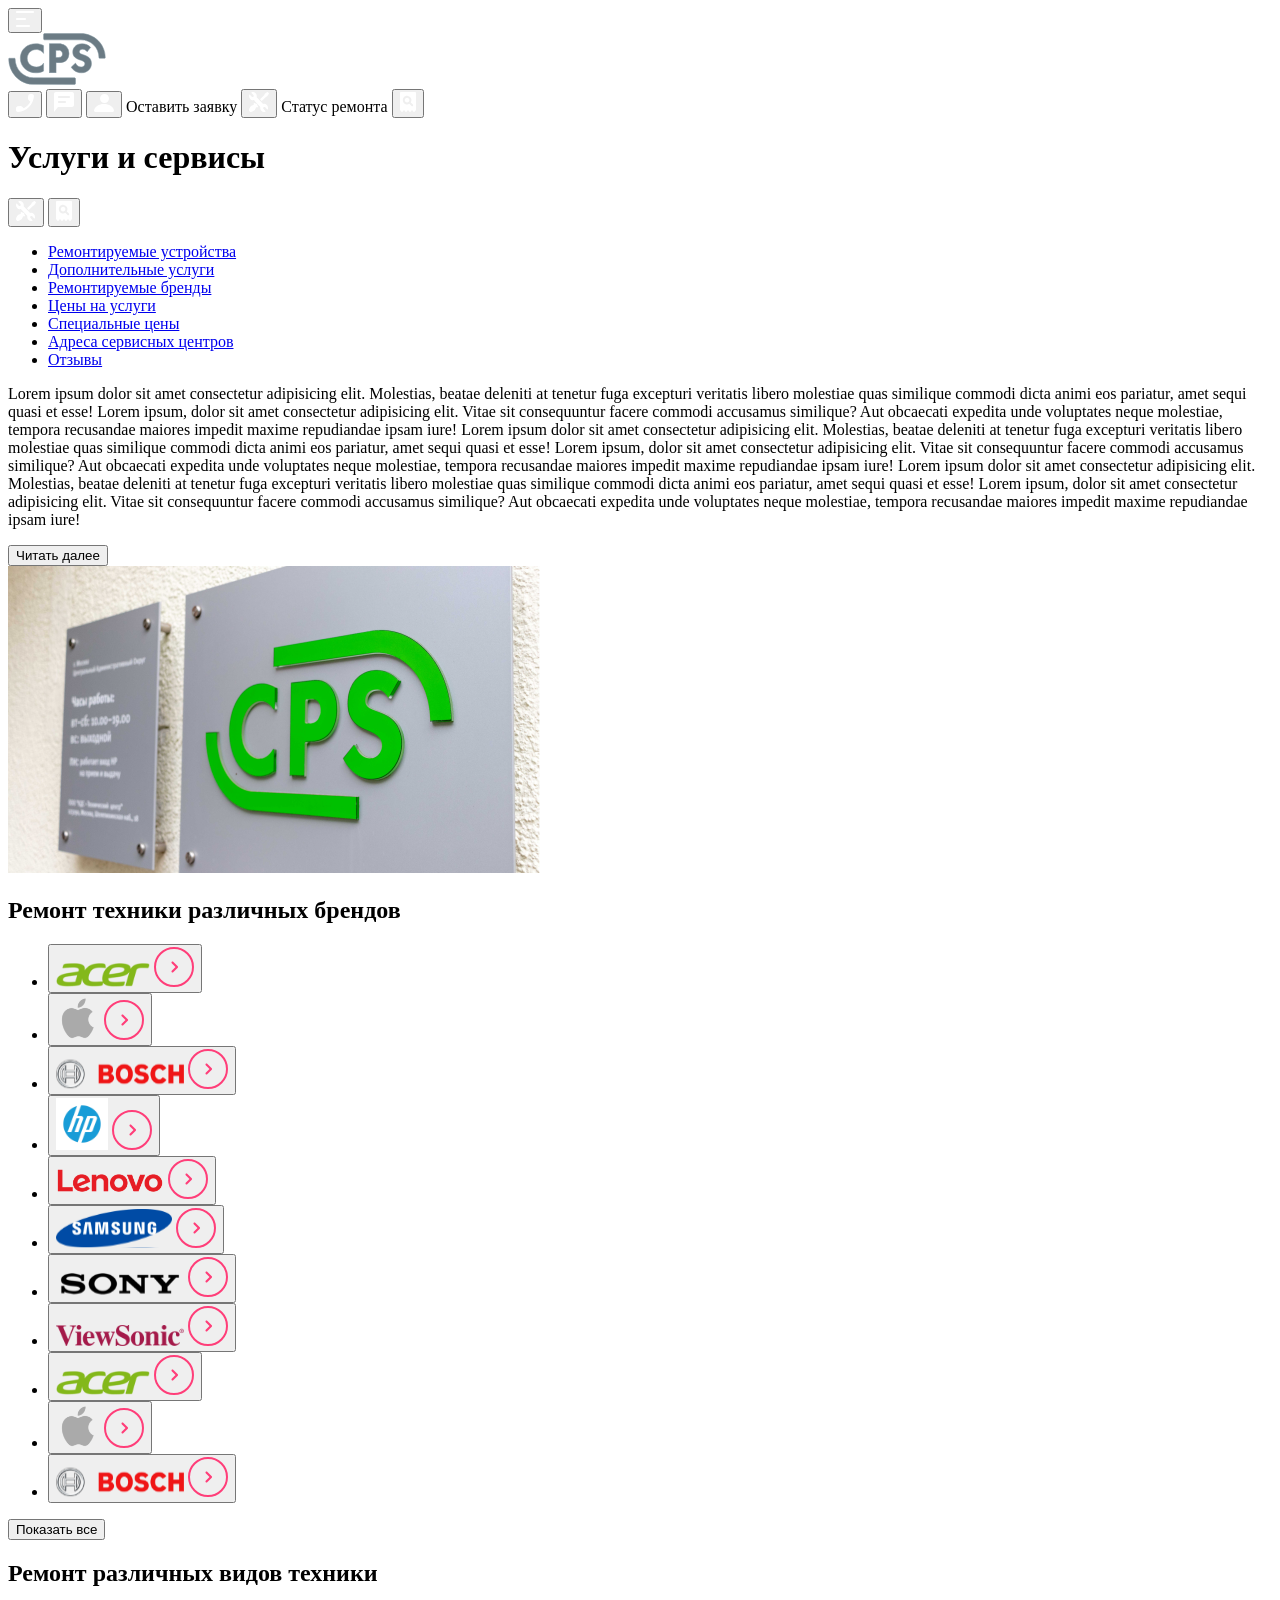
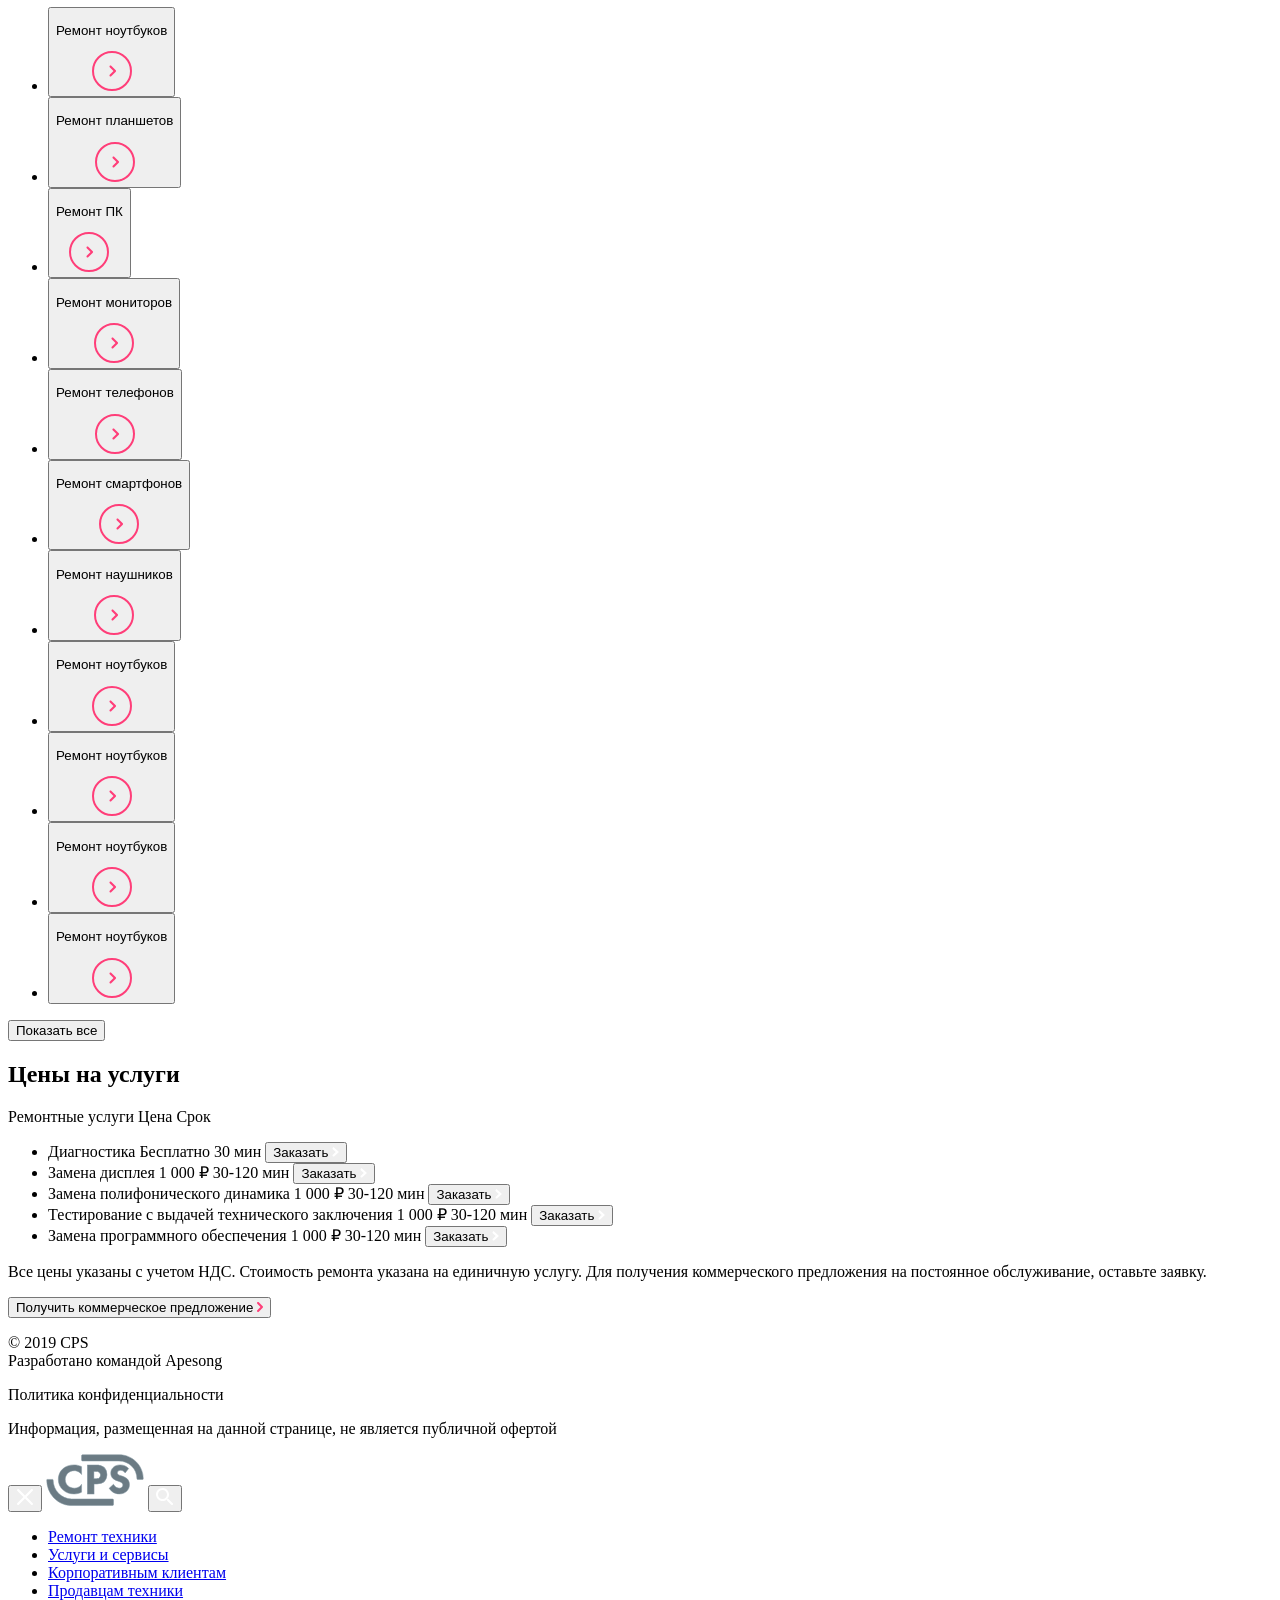
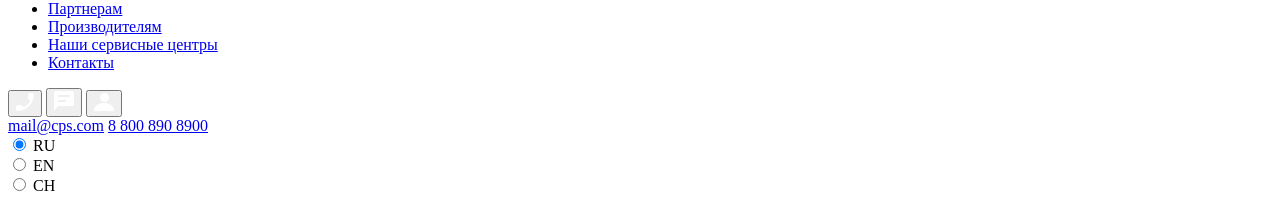
==== src/index.html @ cf038076 "fixed prices__header && services__prices" ====
<!DOCTYPE html>
<html lang="ru">
  <head>
    <meta charset="UTF-8" />
    <meta http-equiv="X-UA-Compatible" content="IE=edge" />
    <meta name="viewport" content="width=device-width, initial-scale=1.0" />
    <title>CPS</title>
  </head>

  <body>
    <div class="wrapper wrapper-root">
      <header class="header">
        <div class="header__left-container">
          <button class="header__burger btn btn--pink">
            <img class="burger-svg" src="./img/all1.3/burger.svg" alt="" />
          </button>

          <div class="header__logo">
            <a class="header__logo-link" href="#">
              <img
                class="logo-svg"
                src="./img/all1.3/logo.svg"
                alt="Logo of the company CPS"
            /></a>
          </div>
        </div>

        <div class="header__right-container">
          <button class="btn-call btn btn--pink" type="button">
            <img class="call-svg" src="./img/all1.3/Call.svg" alt="Call us" />
          </button>
          <button class="btn-chat btn btn--pink" type="button">
            <img class="chat-svg" src="./img/all1.3/Chat-2.svg" alt="Chat us" />
          </button>
          <button class="btn-profile btn btn--pink" type="button">
            <img
              class="profile-svg"
              src="./img/all1.3/Profile.svg"
              alt="Profile"
            />
          </button>

          <span class="btn btn-repair_show-hide-text">Оставить заявку</span>
          <button class="btn btn-repair btn--pink" type="button">
            <img
              class="repair-svg"
              src="./img/all1.3/repair.svg"
              alt="Repair"
            />
          </button>

          <span class="btn-checkstatus_show-hide-text">Статус ремонта</span>
          <button class="btn btn-checkstatus btn--pink" type="button">
            <img
              class="checkstatus-svg"
              src="./img/all1.3/checkstatus.svg"
              alt="checkstatus"
            />
          </button>
        </div>
      </header>
      <!-- main -->
      <main class="main">
        <div class="main__title-container">
          <h1 class="main__title">Услуги и сервисы</h1>
          <div class="main__title-buttons">
            <button
              class="btn-repair btn-repair_show-hide btn--pink"
              type="button"
            >
              <!-- <span class="btn-repair_show-hide-text">Оставить заявку</span> -->
              <img
                class="repair-svg"
                src="./img/all1.3/repair.svg"
                alt="Repair"
              />
            </button>
            <button
              class="btn-checkstatus btn-checkstatus_show-hide btn--pink"
              type="button"
            >
              <img
                class="checkstatus-svg"
                src="./img/all1.3/checkstatus.svg"
                alt="checkstatus"
              />
              <!-- <span class="btn-checkstatus_show-hide-text">Статус ремонта</span> -->
            </button>
          </div>
        </div>
        <nav class="menu">
          <ul class="menu__list">
            <li class="menu__list-item" autofocus>
              <a class="menu__link menu__link--active" href="#"
                >Ремонтируемые устройства</a
              >
            </li>
            <li class="menu__list-item">
              <a class="menu__link" href="#">Дополнительные услуги</a>
            </li>
            <li class="menu__list-item">
              <a class="menu__link" href="#">Ремонтируемые бренды</a>
            </li>
            <li class="menu__list-item">
              <a class="menu__link" href="#">Цены на услуги</a>
            </li>
            <li class="menu__list-item">
              <a class="menu__link" href="#">Специальные цены</a>
            </li>
            <li class="menu__list-item">
              <a class="menu__link" href="#">Адреса сервисных центров</a>
            </li>
            <li class="menu__list-item">
              <a class="menu__link" href="#">Отзывы</a>
            </li>
          </ul>
        </nav>
        <!-- начинаются sections -->
        <section class="services about">
          <div class="about__text-container">
            <p class="about__text">
              Lorem ipsum dolor sit amet consectetur adipisicing elit.
              Molestias, beatae deleniti at tenetur fuga excepturi veritatis
              libero molestiae quas similique commodi dicta animi eos pariatur,
              amet sequi quasi et esse! Lorem ipsum, dolor sit amet consectetur
              adipisicing elit. Vitae sit consequuntur facere commodi accusamus
              similique? Aut obcaecati expedita unde voluptates neque molestiae,
              tempora recusandae maiores impedit maxime repudiandae ipsam iure!
              Lorem ipsum dolor sit amet consectetur adipisicing elit.
              Molestias, beatae deleniti at tenetur fuga excepturi veritatis
              libero molestiae quas similique commodi dicta animi eos pariatur,
              amet sequi quasi et esse! Lorem ipsum, dolor sit amet consectetur
              adipisicing elit. Vitae sit consequuntur facere commodi accusamus
              similique? Aut obcaecati expedita unde voluptates neque molestiae,
              tempora recusandae maiores impedit maxime repudiandae ipsam iure!
              Lorem ipsum dolor sit amet consectetur adipisicing elit.
              Molestias, beatae deleniti at tenetur fuga excepturi veritatis
              libero molestiae quas similique commodi dicta animi eos pariatur,
              amet sequi quasi et esse! Lorem ipsum, dolor sit amet consectetur
              adipisicing elit. Vitae sit consequuntur facere commodi accusamus
              similique? Aut obcaecati expedita unde voluptates neque molestiae,
              tempora recusandae maiores impedit maxime repudiandae ipsam iure!
            </p>

            <button class="about__show-more-btn" type="button">
              Читать далее
            </button>
          </div>
          <div class="about__image-container">
            <img
              class="about__image"
              src="./img/all1.3/CPS-Photo.png"
              alt="CPS bord photo"
            />
          </div>
        </section>
        <!-- средний блок - продолжение sections (1.5) -->
        <section class="services brands">
          <h2 class="services__title">Ремонт техники различных брендов</h2>

          <div class="services__brands">
            <div class="container container__menu swiper">
              <ul class="services__menu swiper-wrapper">
                <li class="services__element swiper-slide">
                  <button class="btn services__button" type="button">
                    <img
                      class="services__svg"
                      src="./img/brands1.5/acer.svg"
                      alt="acer logo"
                    />
                    <img
                      class="services__svg"
                      src="./img/brands1.5/btn-go.svg"
                      alt="button go-next"
                    />
                  </button>
                </li>

                <li class="services__element swiper-slide">
                  <button class="btn services__button" type="button">
                    <img
                      class="services__svg"
                      src="./img/brands1.5/apple.svg"
                      alt="apple logo"
                    />
                    <img
                      class="services__svg"
                      src="./img/brands1.5/btn-go.svg"
                      alt="button go-next"
                    />
                  </button>
                </li>

                <li class="services__element swiper-slide">
                  <button class="btn services__button" type="button">
                    <img
                      class="services__svg"
                      src="./img/brands1.5/bosch.svg"
                      alt="bosch logo"
                    />
                    <img
                      class="services__svg"
                      src="./img/brands1.5/btn-go.svg"
                      alt="button go-next"
                    />
                  </button>
                </li>

                <li class="services__element swiper-slide">
                  <button class="btn services__button" type="button">
                    <img
                      class="services__svg"
                      src="./img/brands1.5/hp.svg"
                      alt="hp logo"
                    />
                    <img
                      class="services__svg"
                      src="./img/brands1.5/btn-go.svg"
                      alt="button go-next"
                    />
                  </button>
                </li>

                <li class="services__element swiper-slide">
                  <button class="btn services__button" type="button">
                    <img
                      class="services__svg"
                      src="./img/brands1.5/lenovo.svg"
                      alt="lenovo logo"
                    />
                    <img
                      class="services__svg"
                      src="./img/brands1.5/btn-go.svg"
                      alt="button go-next"
                    />
                  </button>
                </li>

                <li class="services__element swiper-slide">
                  <button class="btn services__button" type="button">
                    <img
                      class="services__svg"
                      src="./img/brands1.5/samsung.svg"
                      alt="samsung logo"
                    />
                    <img
                      class="services__svg"
                      src="./img/brands1.5/btn-go.svg"
                      alt="button go-next"
                    />
                  </button>
                </li>

                <li class="services__element swiper-slide">
                  <button class="btn services__button" type="button">
                    <img
                      class="services__svg"
                      src="./img/brands1.5/sony.svg"
                      alt="sony logo"
                    />
                    <img
                      class="services__svg"
                      src="./img/brands1.5/btn-go.svg"
                      alt="button go-next"
                    />
                  </button>
                </li>

                <li class="services__element swiper-slide">
                  <button class="btn services__button" type="button">
                    <img
                      class="services__svg"
                      src="./img/brands1.5/view-sonic.svg"
                      alt="view-sonic logo"
                    />
                    <img
                      class="services__svg"
                      src="./img/brands1.5/btn-go.svg"
                      alt="button go-next"
                    />
                  </button>
                </li>

                <li class="services__element swiper-slide">
                  <button class="btn services__button" type="button">
                    <img
                      class="services__svg"
                      src="./img/brands1.5/acer.svg"
                      alt="acer logo"
                    />
                    <img
                      class="services__svg"
                      src="./img/brands1.5/btn-go.svg"
                      alt="button go-next"
                    />
                  </button>
                </li>

                <li class="services__element swiper-slide">
                  <button class="btn services__button" type="button">
                    <img
                      class="services__svg"
                      src="./img/brands1.5/apple.svg"
                      alt="apple logo"
                    />
                    <img
                      class="services__svg"
                      src="./img/brands1.5/btn-go.svg"
                      alt="button go-next"
                    />
                  </button>
                </li>

                <li class="services__element swiper-slide">
                  <button class="btn services__button" type="button">
                    <img
                      class="services__svg"
                      src="./img/brands1.5/bosch.svg"
                      alt="bosch logo"
                    />
                    <img
                      class="services__svg"
                      src="./img/brands1.5/btn-go.svg"
                      alt="button go-next"
                    />
                  </button>
                </li>
              </ul>
              <button class="services__show-more-btn btn" type="button">
                Показать все
              </button>
              <div class="swiper-pagination"></div>
            </div>
          </div>
        </section>
        <section class="services types">
          <h2 class="services__title">Ремонт различных видов техники</h2>

          <!-- вторая секция -->
          <div class="services__types">
            <div class="types__wrapper container container__menu swiper-types">
              <ul class="types__menu services__menu swiper-wrapper-types">
                <li class="types__element services__element swiper-slide-types">
                  <button class="btn services__button" type="button">
                    <p class="types__repair">Ремонт ноутбуков</p>
                    <img
                      class="services__svg"
                      src="./img/brands1.5/btn-go.svg"
                      alt="button go-next"
                    />
                  </button>
                </li>

                <li class="types__element services__element swiper-slide-types">
                  <button class="btn services__button" type="button">
                    <p class="types__repair">Ремонт планшетов</p>
                    <img
                      class="services__svg"
                      src="./img/brands1.5/btn-go.svg"
                      alt="button go-next"
                    />
                  </button>
                </li>

                <li class="types__element services__element swiper-slide-types">
                  <button class="btn services__button" type="button">
                    <p class="types__repair">Ремонт ПК</p>
                    <img
                      class="services__svg"
                      src="./img/brands1.5/btn-go.svg"
                      alt="button go-next"
                    />
                  </button>
                </li>

                <li class="types__element services__element swiper-slide-types">
                  <button class="btn services__button" type="button">
                    <p class="types__repair">Ремонт мониторов</p>
                    <img
                      class="services__svg"
                      src="./img/brands1.5/btn-go.svg"
                      alt="button go-next"
                    />
                  </button>
                </li>

                <li class="types__element services__element swiper-slide-types">
                  <button class="btn services__button" type="button">
                    <p class="types__repair">Ремонт телефонов</p>
                    <img
                      class="services__svg"
                      src="./img/brands1.5/btn-go.svg"
                      alt="button go-next"
                    />
                  </button>
                </li>

                <li class="types__element services__element swiper-slide-types">
                  <button class="btn services__button" type="button">
                    <p class="types__repair">Ремонт смартфонов</p>
                    <img
                      class="services__svg"
                      src="./img/brands1.5/btn-go.svg"
                      alt="button go-next"
                    />
                  </button>
                </li>

                <li class="types__element services__element swiper-slide-types">
                  <button class="btn services__button" type="button">
                    <p class="types__repair">Ремонт наушников</p>
                    <img
                      class="services__svg"
                      src="./img/brands1.5/btn-go.svg"
                      alt="button go-next"
                    />
                  </button>
                </li>

                <li class="types__element services__element swiper-slide-types">
                  <button class="btn services__button" type="button">
                    <p class="types__repair">Ремонт ноутбуков</p>
                    <img
                      class="services__svg"
                      src="./img/brands1.5/btn-go.svg"
                      alt="button go-next"
                    />
                  </button>
                </li>

                <li class="types__element services__element swiper-slide-types">
                  <button class="btn services__button" type="button">
                    <p class="types__repair">Ремонт ноутбуков</p>
                    <img
                      class="services__svg"
                      src="./img/brands1.5/btn-go.svg"
                      alt="button go-next"
                    />
                  </button>
                </li>

                <li class="types__element services__element swiper-slide-types">
                  <button class="btn services__button" type="button">
                    <p class="types__repair">Ремонт ноутбуков</p>
                    <img
                      class="services__svg"
                      src="./img/brands1.5/btn-go.svg"
                      alt="button go-next"
                    />
                  </button>
                </li>

                <li class="types__element services__element swiper-slide-types">
                  <button class="btn services__button" type="button">
                    <p class="types__repair">Ремонт ноутбуков</p>
                    <img
                      class="services__svg"
                      src="./img/brands1.5/btn-go.svg"
                      alt="button go-next"
                    />
                  </button>
                </li>
              </ul>
              <button
                class="services__show-more-btn services__show-more-btn-types btn"
                type="button"
              >
                Показать все
              </button>
              <div class="swiper-pagination"></div>
            </div>
          </div>
        </section>
        <!-- prices  -->
        <section class="services prices">
          <h2 class="services__title">Цены на услуги</h2>
          <div class="prices__header">
            <span class="services__name">Ремонтные услуги</span>
            <span class="services__cost">Цена</span>
            <span class="services__term">Срок</span>
            <span class="services__empty-button"></span>
          </div>
          <div class="services__prices">
            <div
              class="prices__wrapper container container__menu swiper-prices"
            >
              <ul class="prices__menu services__menu swiper-wrapper-prices">
                <li
                  class="prices__element services__element swiper-slide-prices"
                >
                  <span class="prices__name">Диагностика</span>
                  <span class="prices__cost">Бесплатно</span>
                  <span class="prices__term">30 мин</span>
                  <button class="btn services__button" type="button"
                    >Заказать
                    <img
                      class="services__svg"
                      src="./img/all1.6/whiteArrow.svg"
                      alt="button go-next"
                    />
                  </button>
                </li>

                <li
                  class="prices__element services__element swiper-slide-prices"
                >
                  <span class="prices__name">Замена дисплея</span>
                  <span class="prices__cost">1 000 ₽</span>
                  <span class="prices__term">30-120 мин</span>
                  <button class="btn services__button" type="button"
                    >Заказать
                    <img
                      class="services__svg"
                      src="./img/all1.6/whiteArrow.svg"
                      alt="button go-next"
                    />
                  </button>
                </li>

                <li
                  class="prices__element services__element swiper-slide-prices"
                >
                  <span class="prices__name"
                    >Замена полифонического динамика</span
                  >
                  <span class="prices__cost">1 000 ₽</span>
                  <span class="prices__term">30-120 мин</span>
                  <button class="btn services__button" type="button"
                    >Заказать
                    <img
                      class="services__svg"
                      src="./img/all1.6/whiteArrow.svg"
                      alt="button go-next"
                    />
                  </button>
                </li>

                <li
                  class="prices__element services__element swiper-slide-prices"
                >
                  <span class="prices__name"
                    >Тестирование с выдачей технического заключения</span
                  >
                  <span class="prices__cost">1 000 ₽</span>
                  <span class="prices__term">30-120 мин</span>
                  <button class="btn services__button" type="button"
                    >Заказать
                    <img
                      class="services__svg"
                      src="./img/all1.6/whiteArrow.svg"
                      alt="button go-next"
                    />
                  </button>
                </li>

                <li
                  class="prices__element services__element swiper-slide-prices"
                >
                  <span class="prices__name"
                    >Замена программного обеспечения</span
                  >
                  <span class="prices__cost">1 000 ₽</span>
                  <span class="prices__term">30-120 мин</span>
                  <button class="btn services__button" type="button"
                    >Заказать
                    <img
                      class="services__svg"
                      src="./img/all1.6/whiteArrow.svg"
                      alt="button go-next"
                    />
                  </button>
                </li>
              </ul>

              <div class="swiper-pagination"></div>
            </div>
          </div>
        </section>
        <section class="services proposal">
          <!-- prices  -->
          <div class="services__proposal">
            <p class="servises__proposal-text">
              Все цены указаны с учетом НДС. Стоимость ремонта указана на
              единичную услугу. Для получения коммерческого предложения на
              постоянное обслуживание, оставьте заявку.
            </p>
            <button class="btn services__proposal-button" type="button"
              >Получить коммерческое предложение
              <img
                class="services__proposal-svg"
                src="./img/all1.6/proposalArrow.svg"
                alt="button proposal"
              />
            </button>
          </div>
        </section>
      </main>
      <footer class="footer">
        <p class="footer__item copyright"
          >© 2019 CPS <br />
          Разработано командой Apesong</p
        >
        <p class="footer__item confidential-politics"
          >Политика конфиденциальности</p
        >
        <p class="footer__item not-oferta"
          >Информация, размещенная на данной странице, не является публичной
          офертой</p
        >
      </footer>
      <!-- aside -->
      <div class="aside-menu">
        <div class="aside-menu__header">
          <button
            class="aside-menu__btn aside-menu__btn-cross btn--pink"
            type="button"
          >
            <img
              class="aside-menu__btn-close--rotate"
              src="./img/all1.4/cross.svg"
            />
          </button>
          <a class="aside-menu__logo"
            ><img
              class="aside-menu__logo--link"
              src="./img/all1.4/logo.svg"
              alt="Logo CPS"
          /></a>
          <button
            class="aside-menu__btn aside-menu__btn-serch btn--pink"
            type="button"
          >
            <img
              class="aside-menu__btn-search--search"
              src="./img/all1.4/search.svg"
            />
          </button>
        </div>
        <nav class="aside-menu__navigation navigation">
          <ul class="navigation__list">
            <li class="navigation__item navigation__item--active">
              <a class="navigation__link" href="#">Ремонт техники</a>
            </li>
            <li class="navigation__item">
              <a class="navigation__link" href="#">Услуги и сервисы</a>
            </li>
            <li class="navigation__item">
              <a class="navigation__link" href="#">Корпоративным клиентам</a>
            </li>
            <li class="navigation__item">
              <a class="navigation__link" href="#">Продавцам техники</a>
            </li>
            <li class="navigation__item">
              <a class="navigation__link" href="#">Партнерам</a>
            </li>
            <li class="navigation__item">
              <a class="navigation__link" href="#">Производителям</a>
            </li>
            <li class="navigation__item">
              <a class="navigation__link" href="#">Наши сервисные центры</a>
            </li>
            <li class="navigation__item">
              <a class="navigation__link" href="#">Контакты</a>
            </li>
          </ul>
        </nav>
        <div class="aside-menu__footer">
          <div class="footer__menu">
            <button class="footer__btn btn--pink" type="button">
              <img class="footer__btn-call--call" src="./img/all1.4/Call.svg" />
            </button>
            <button class="footer__btn btn--pink" type="button">
              <img
                class="footer__btn-chat--chat"
                src="./img/all1.4/Chat-2.svg"
              />
            </button>
            <button class="footer__btn btn--pink" type="button">
              <img
                class="footer__btn-profile--profile"
                src="./img/all1.4/Profile.svg"
              />
            </button>
          </div>
          <div class="footer__contacts">
            <a class="footer__contacts-email" href="mailto:mail@cps.com"
              >mail@cps.com</a
            >
            <a class="footer__contacts-phone" href="tel:+78008908900"
              >8 800 890 8900</a
            >
          </div>
          <nav class="footer__menu-lang">
            <div class="footer__lang-btn footer__lang-btn--RU">
              <input
                class="lang__input"
                type="radio"
                name="lang"
                id="lang-RU"
                checked
              />
              <label for="lang-RU">RU</label>
            </div>
            <div class="footer__lang-btn footer__lang-btn--EN">
              <input
                class="lang__input"
                type="radio"
                name="lang"
                id="lang-EN"
              />
              <label for="lang-EN">EN</label>
            </div>
            <div class="footer__lang-btn footer__lang-btn--CH">
              <input
                class="lang__input"
                type="radio"
                name="lang"
                id="lang-CH"
              />
              <label for="lang-CH">CH</label>
            </div>
          </nav>
        </div>
      </div>
      <!-- aside end -->
      <!-- див внизу -div wrapper-root -->
    </div>
  </body>
</html>
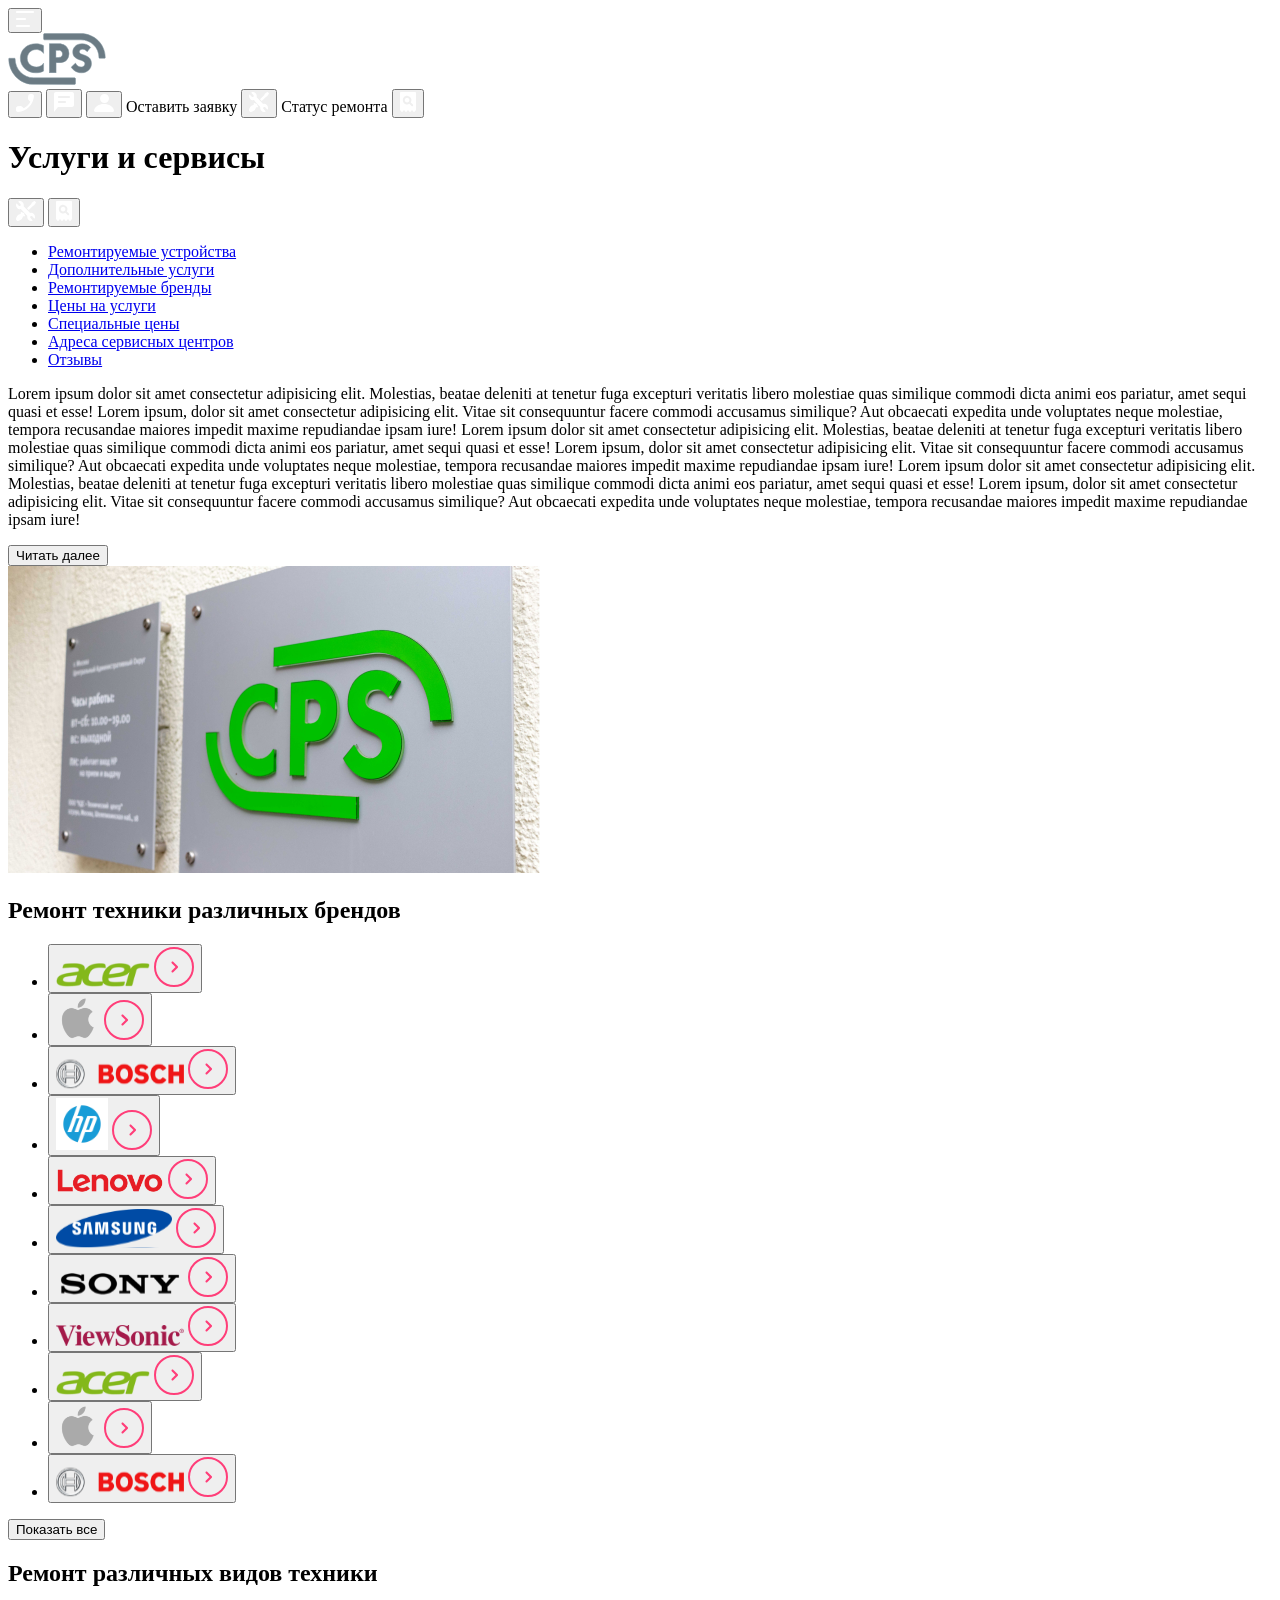
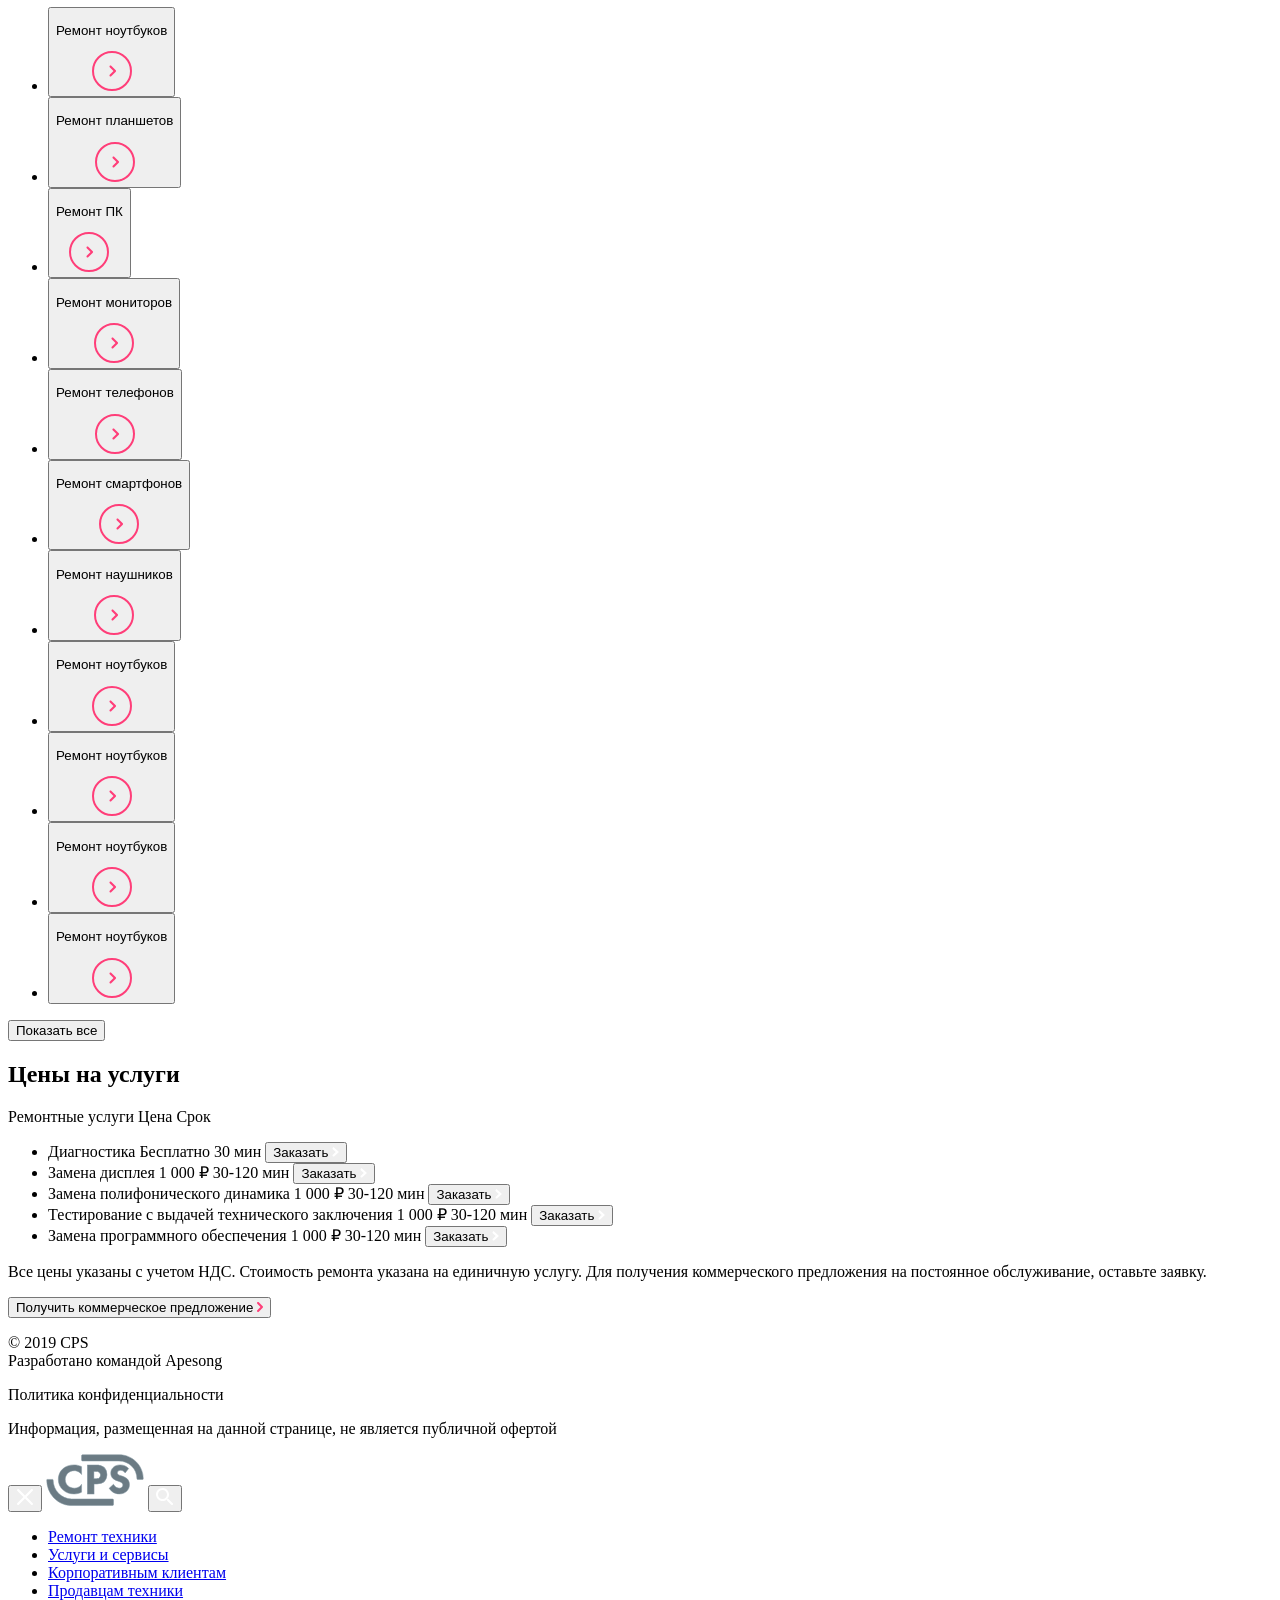
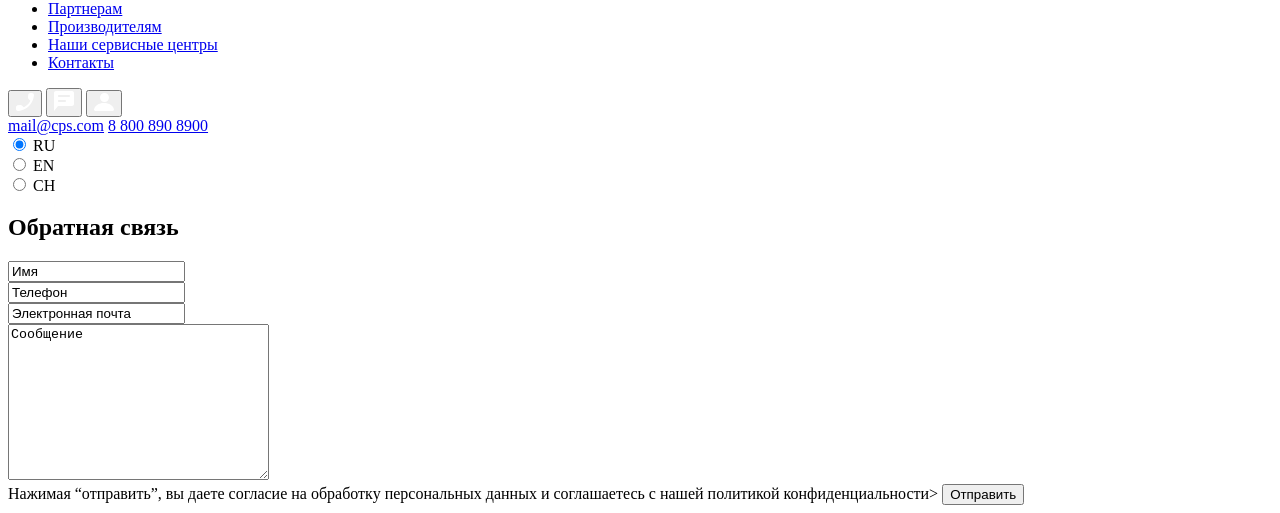
==== commit 4698afe1: "Запилил modal-call_V.1.0" ====
--- a/src/index.html
+++ b/src/index.html
@@ -333,6 +333,7 @@
             </div>
           </div>
         </section>
+
         <section class="services types">
           <h2 class="services__title">Ремонт различных видов техники</h2>
 
@@ -609,121 +610,174 @@
         >
       </footer>
       <!-- aside -->
-      <div class="aside-menu">
-        <div class="aside-menu__header">
-          <button
-            class="aside-menu__btn aside-menu__btn-cross btn--pink"
-            type="button"
-          >
-            <img
-              class="aside-menu__btn-close--rotate"
-              src="./img/all1.4/cross.svg"
-            />
-          </button>
-          <a class="aside-menu__logo"
-            ><img
-              class="aside-menu__logo--link"
-              src="./img/all1.4/logo.svg"
-              alt="Logo CPS"
-          /></a>
-          <button
-            class="aside-menu__btn aside-menu__btn-serch btn--pink"
-            type="button"
-          >
-            <img
-              class="aside-menu__btn-search--search"
-              src="./img/all1.4/search.svg"
-            />
-          </button>
-        </div>
-        <nav class="aside-menu__navigation navigation">
-          <ul class="navigation__list">
-            <li class="navigation__item navigation__item--active">
-              <a class="navigation__link" href="#">Ремонт техники</a>
-            </li>
-            <li class="navigation__item">
-              <a class="navigation__link" href="#">Услуги и сервисы</a>
-            </li>
-            <li class="navigation__item">
-              <a class="navigation__link" href="#">Корпоративным клиентам</a>
-            </li>
-            <li class="navigation__item">
-              <a class="navigation__link" href="#">Продавцам техники</a>
-            </li>
-            <li class="navigation__item">
-              <a class="navigation__link" href="#">Партнерам</a>
-            </li>
-            <li class="navigation__item">
-              <a class="navigation__link" href="#">Производителям</a>
-            </li>
-            <li class="navigation__item">
-              <a class="navigation__link" href="#">Наши сервисные центры</a>
-            </li>
-            <li class="navigation__item">
-              <a class="navigation__link" href="#">Контакты</a>
-            </li>
-          </ul>
-        </nav>
-        <div class="aside-menu__footer">
-          <div class="footer__menu">
-            <button class="footer__btn btn--pink" type="button">
-              <img class="footer__btn-call--call" src="./img/all1.4/Call.svg" />
-            </button>
-            <button class="footer__btn btn--pink" type="button">
+      <div class="aside__container aside__container--hidden">
+        <div class="aside-menu aside-menu--hidden">
+          <div class="aside-menu__header">
+            <button
+              class="aside-menu__btn aside-menu__btn-cross btn--pink"
+              type="button"
+            >
               <img
-                class="footer__btn-chat--chat"
-                src="./img/all1.4/Chat-2.svg"
+                class="aside-menu__btn-close--rotate"
+                src="./img/all1.4/cross.svg"
               />
             </button>
-            <button class="footer__btn btn--pink" type="button">
+            <a class="aside-menu__logo"
+              ><img
+                class="aside-menu__logo--link"
+                src="./img/all1.4/logo.svg"
+                alt="Logo CPS"
+            /></a>
+            <button
+              class="aside-menu__btn aside-menu__btn-serch btn--pink"
+              type="button"
+            >
               <img
-                class="footer__btn-profile--profile"
-                src="./img/all1.4/Profile.svg"
+                class="aside-menu__btn-search--search"
+                src="./img/all1.4/search.svg"
               />
             </button>
           </div>
-          <div class="footer__contacts">
-            <a class="footer__contacts-email" href="mailto:mail@cps.com"
-              >mail@cps.com</a
-            >
-            <a class="footer__contacts-phone" href="tel:+78008908900"
-              >8 800 890 8900</a
-            >
-          </div>
-          <nav class="footer__menu-lang">
-            <div class="footer__lang-btn footer__lang-btn--RU">
-              <input
-                class="lang__input"
-                type="radio"
-                name="lang"
-                id="lang-RU"
-                checked
-              />
-              <label for="lang-RU">RU</label>
+          <nav class="aside-menu__navigation navigation">
+            <ul class="navigation__list">
+              <li class="navigation__item navigation__item--active">
+                <a class="navigation__link" href="#">Ремонт техники</a>
+              </li>
+              <li class="navigation__item">
+                <a class="navigation__link" href="#">Услуги и сервисы</a>
+              </li>
+              <li class="navigation__item">
+                <a class="navigation__link" href="#">Корпоративным клиентам</a>
+              </li>
+              <li class="navigation__item">
+                <a class="navigation__link" href="#">Продавцам техники</a>
+              </li>
+              <li class="navigation__item">
+                <a class="navigation__link" href="#">Партнерам</a>
+              </li>
+              <li class="navigation__item">
+                <a class="navigation__link" href="#">Производителям</a>
+              </li>
+              <li class="navigation__item">
+                <a class="navigation__link" href="#">Наши сервисные центры</a>
+              </li>
+              <li class="navigation__item">
+                <a class="navigation__link" href="#">Контакты</a>
+              </li>
+            </ul>
+          </nav>
+          <div class="aside-menu__footer">
+            <div class="footer__menu">
+              <button class="footer__btn btn--pink" type="button">
+                <img
+                  class="footer__btn-call--call"
+                  src="./img/all1.4/Call.svg"
+                />
+              </button>
+              <button class="footer__btn btn--pink" type="button">
+                <img
+                  class="footer__btn-chat--chat"
+                  src="./img/all1.4/Chat-2.svg"
+                />
+              </button>
+              <button class="footer__btn btn--pink" type="button">
+                <img
+                  class="footer__btn-profile--profile"
+                  src="./img/all1.4/Profile.svg"
+                />
+              </button>
             </div>
-            <div class="footer__lang-btn footer__lang-btn--EN">
-              <input
-                class="lang__input"
-                type="radio"
-                name="lang"
-                id="lang-EN"
-              />
-              <label for="lang-EN">EN</label>
+            <div class="footer__contacts">
+              <a class="footer__contacts-email" href="mailto:mail@cps.com"
+                >mail@cps.com</a
+              >
+              <a class="footer__contacts-phone" href="tel:+78008908900"
+                >8 800 890 8900</a
+              >
             </div>
-            <div class="footer__lang-btn footer__lang-btn--CH">
-              <input
-                class="lang__input"
-                type="radio"
-                name="lang"
-                id="lang-CH"
-              />
-              <label for="lang-CH">CH</label>
-            </div>
-          </nav>
+            <nav class="footer__menu-lang">
+              <div class="footer__lang-btn footer__lang-btn--RU">
+                <input
+                  class="lang__input"
+                  type="radio"
+                  name="lang"
+                  id="lang-RU"
+                  checked
+                />
+                <label for="lang-RU">RU</label>
+              </div>
+              <div class="footer__lang-btn footer__lang-btn--EN">
+                <input
+                  class="lang__input"
+                  type="radio"
+                  name="lang"
+                  id="lang-EN"
+                />
+                <label for="lang-EN">EN</label>
+              </div>
+              <div class="footer__lang-btn footer__lang-btn--CH">
+                <input
+                  class="lang__input"
+                  type="radio"
+                  name="lang"
+                  id="lang-CH"
+                />
+                <label for="lang-CH">CH</label>
+              </div>
+            </nav>
+          </div>
         </div>
       </div>
+
       <!-- aside end -->
       <!-- див внизу -div wrapper-root -->
     </div>
+    <div class="modal">
+      <div class="modal-call__container">
+        <div class="modal-call__form-container modal-call--hide">
+          <h2 class="modal-call__header">Обратная связь</h2>
+          <form class="modal-call__form" action="@" method="post">
+            <input
+              class="modal-call__user-name modal-call__input"
+              type="text"
+              name="userName"
+              value="Имя"
+            /><br />
+            <input
+              class="modal-call__user-phone modal-call__input"
+              type="text"
+              name="userPhone"
+              value="Телефон"
+            /><br />
+            <input
+              class="modal-call__user-email modal-call__input"
+              type="text"
+              name="email"
+              value="Электронная почта"
+            /><br />
+            <textarea
+              class="modal-call__message modal-call__input"
+              name="message"
+              id="modal__call--message"
+              cols="30"
+              rows="10"
+            >
+Сообщение</textarea
+            ><br />
+            <span class="modal-call__contract modal-call__input"
+              >Нажимая “отправить”, вы даете согласие на
+              <a>обработку персональных данных</a> и соглашаетесь с нашей
+              <a>политикой конфиденциальности</a>></span
+            >
+            <input
+              class="submit__button submit__svg"
+              type="submit"
+              value="Отправить"
+            />
+          </form>
+        </div>
+      </div>
+    </div>
+    <div class="modal__feedback modal__feedback--hide"></div>
   </body>
 </html>
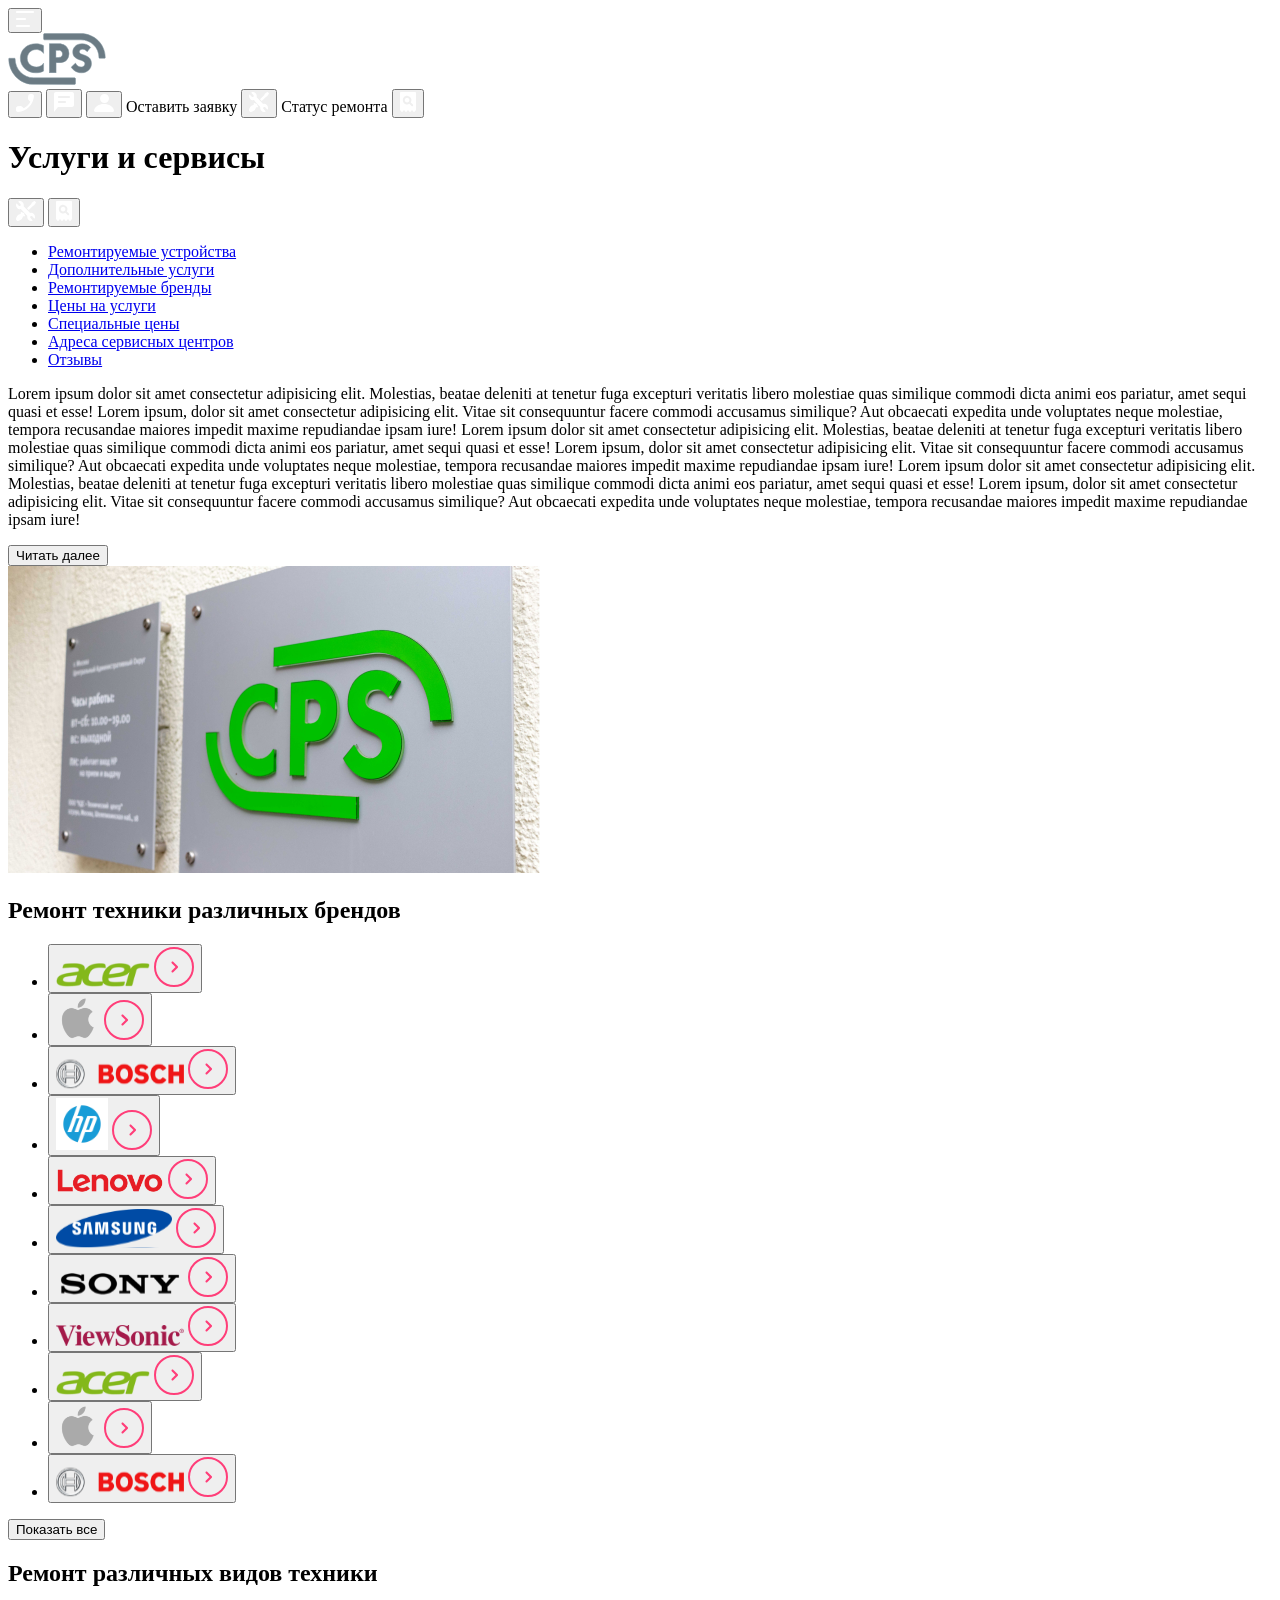
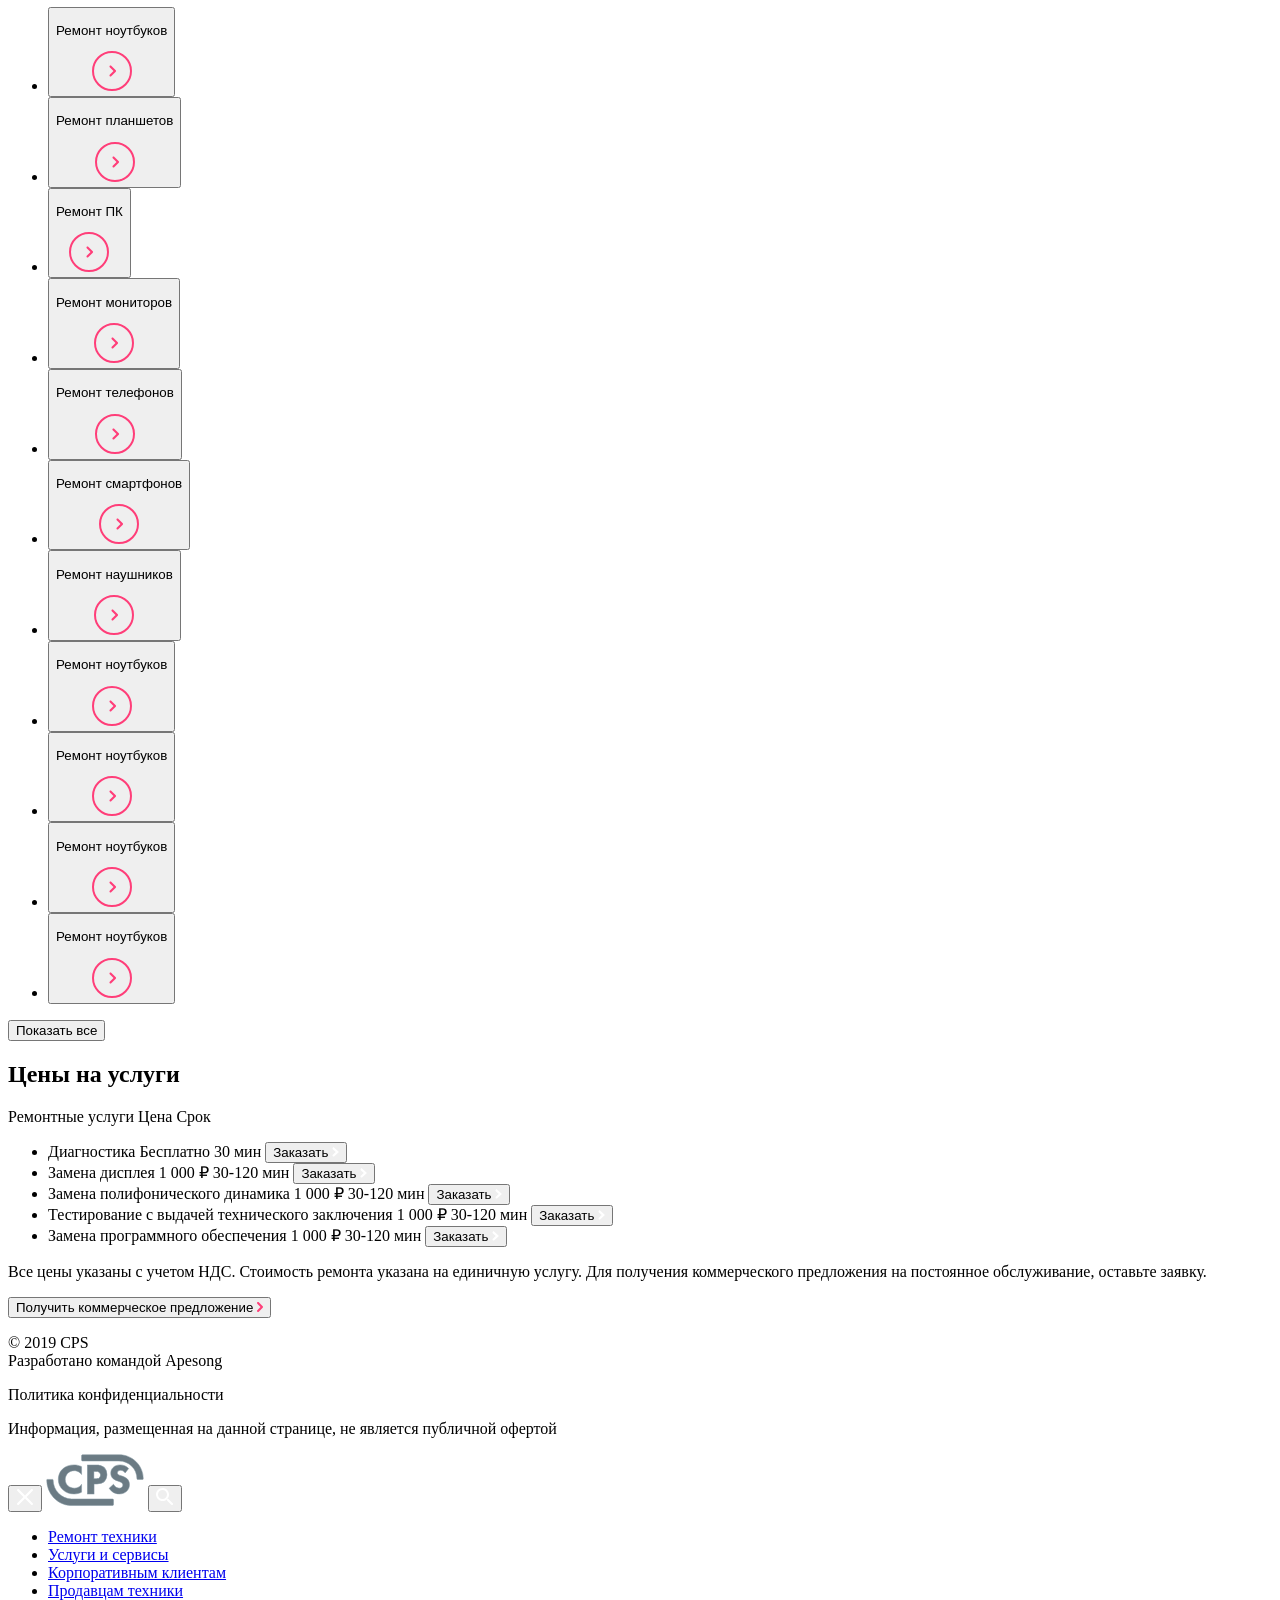
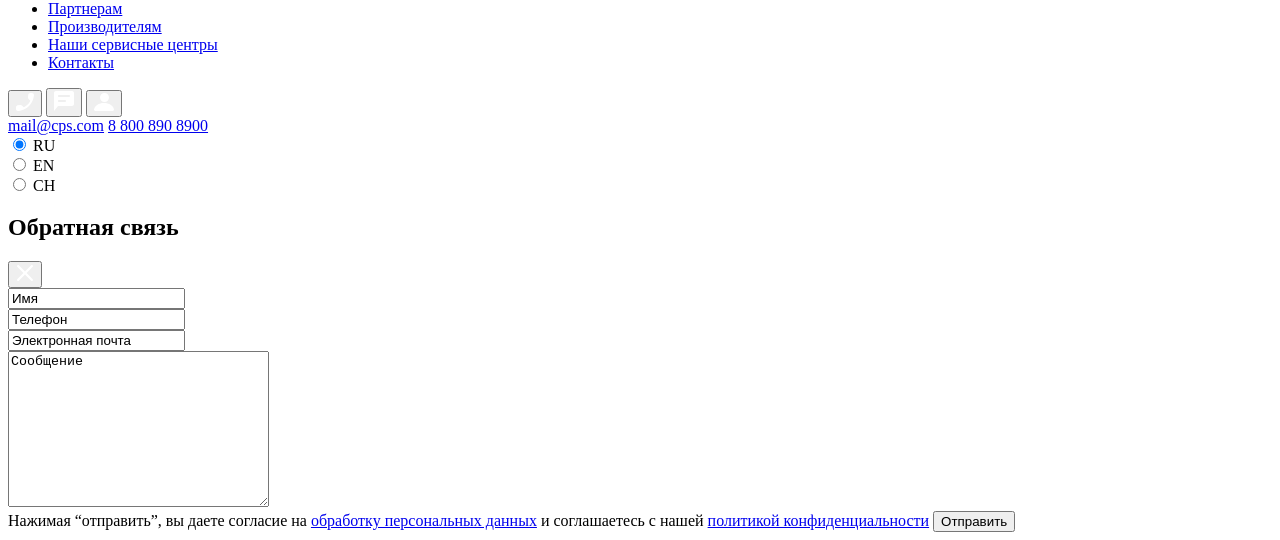
==== commit 97f504a4: "запилил btn-chat; и форму связи" ====
--- a/src/index.html
+++ b/src/index.html
@@ -674,7 +674,7 @@
                   src="./img/all1.4/Call.svg"
                 />
               </button>
-              <button class="footer__btn btn--pink" type="button">
+              <button class="footer__btn btn--pink btn-chat" type="button">
                 <img
                   class="footer__btn-chat--chat"
                   src="./img/all1.4/Chat-2.svg"
@@ -733,9 +733,18 @@
       <!-- див внизу -div wrapper-root -->
     </div>
     <div class="modal">
-      <div class="modal-call__container">
+      <div class="modal-call__container modal-call__container--hide">
         <div class="modal-call__form-container modal-call--hide">
           <h2 class="modal-call__header">Обратная связь</h2>
+          <button
+            class="aside-menu__btn aside-menu__btn-cross btn--pink"
+            type="button"
+          >
+            <img
+              class="aside-menu__btn-close--rotate"
+              src="./img/all1.4/cross.svg"
+            />
+          </button>
           <form class="modal-call__form" action="@" method="post">
             <input
               class="modal-call__user-name modal-call__input"
@@ -766,8 +775,13 @@
             ><br />
             <span class="modal-call__contract modal-call__input"
               >Нажимая “отправить”, вы даете согласие на
-              <a>обработку персональных данных</a> и соглашаетесь с нашей
-              <a>политикой конфиденциальности</a>></span
+              <a class="modal-call__link" href="@"
+                >обработку персональных данных</a
+              >
+              и соглашаетесь с нашей
+              <a class="modal-call__link" href="@"
+                >политикой конфиденциальности</a
+              ></span
             >
             <input
               class="submit__button submit__svg"
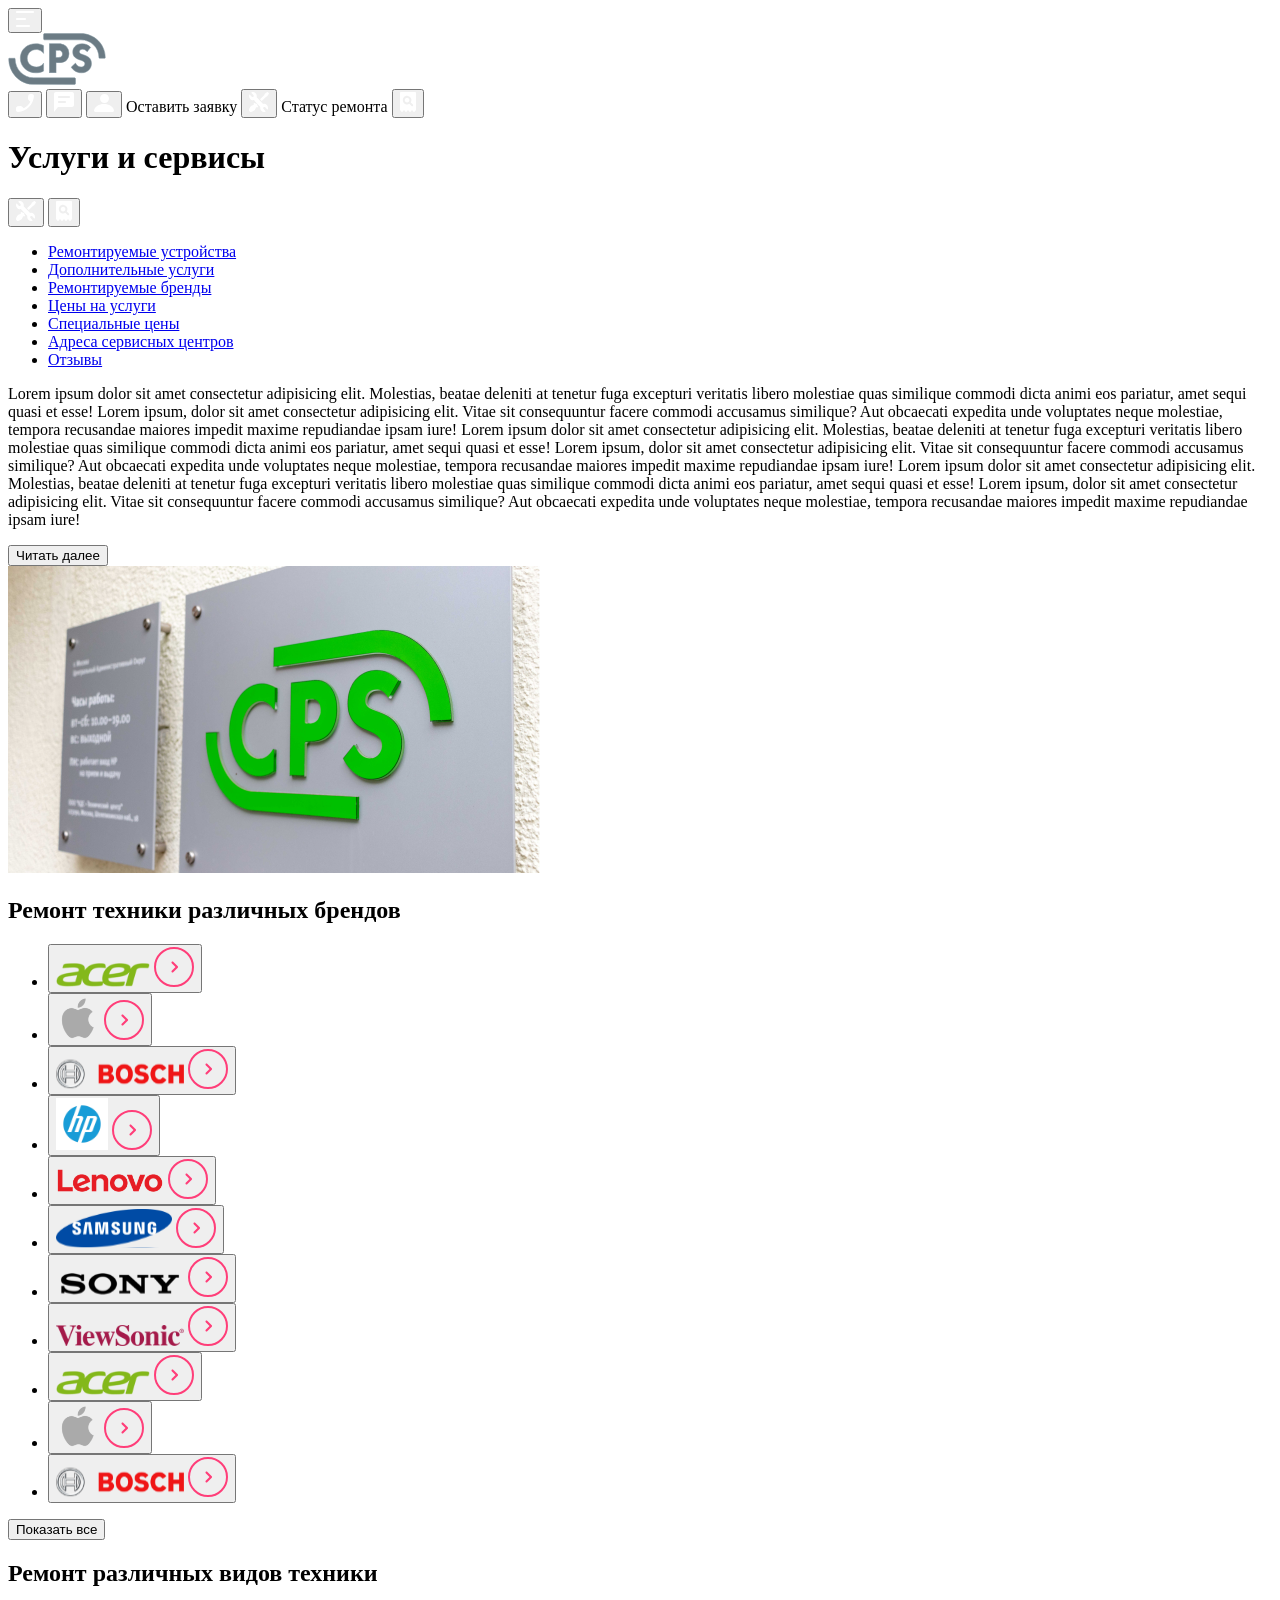
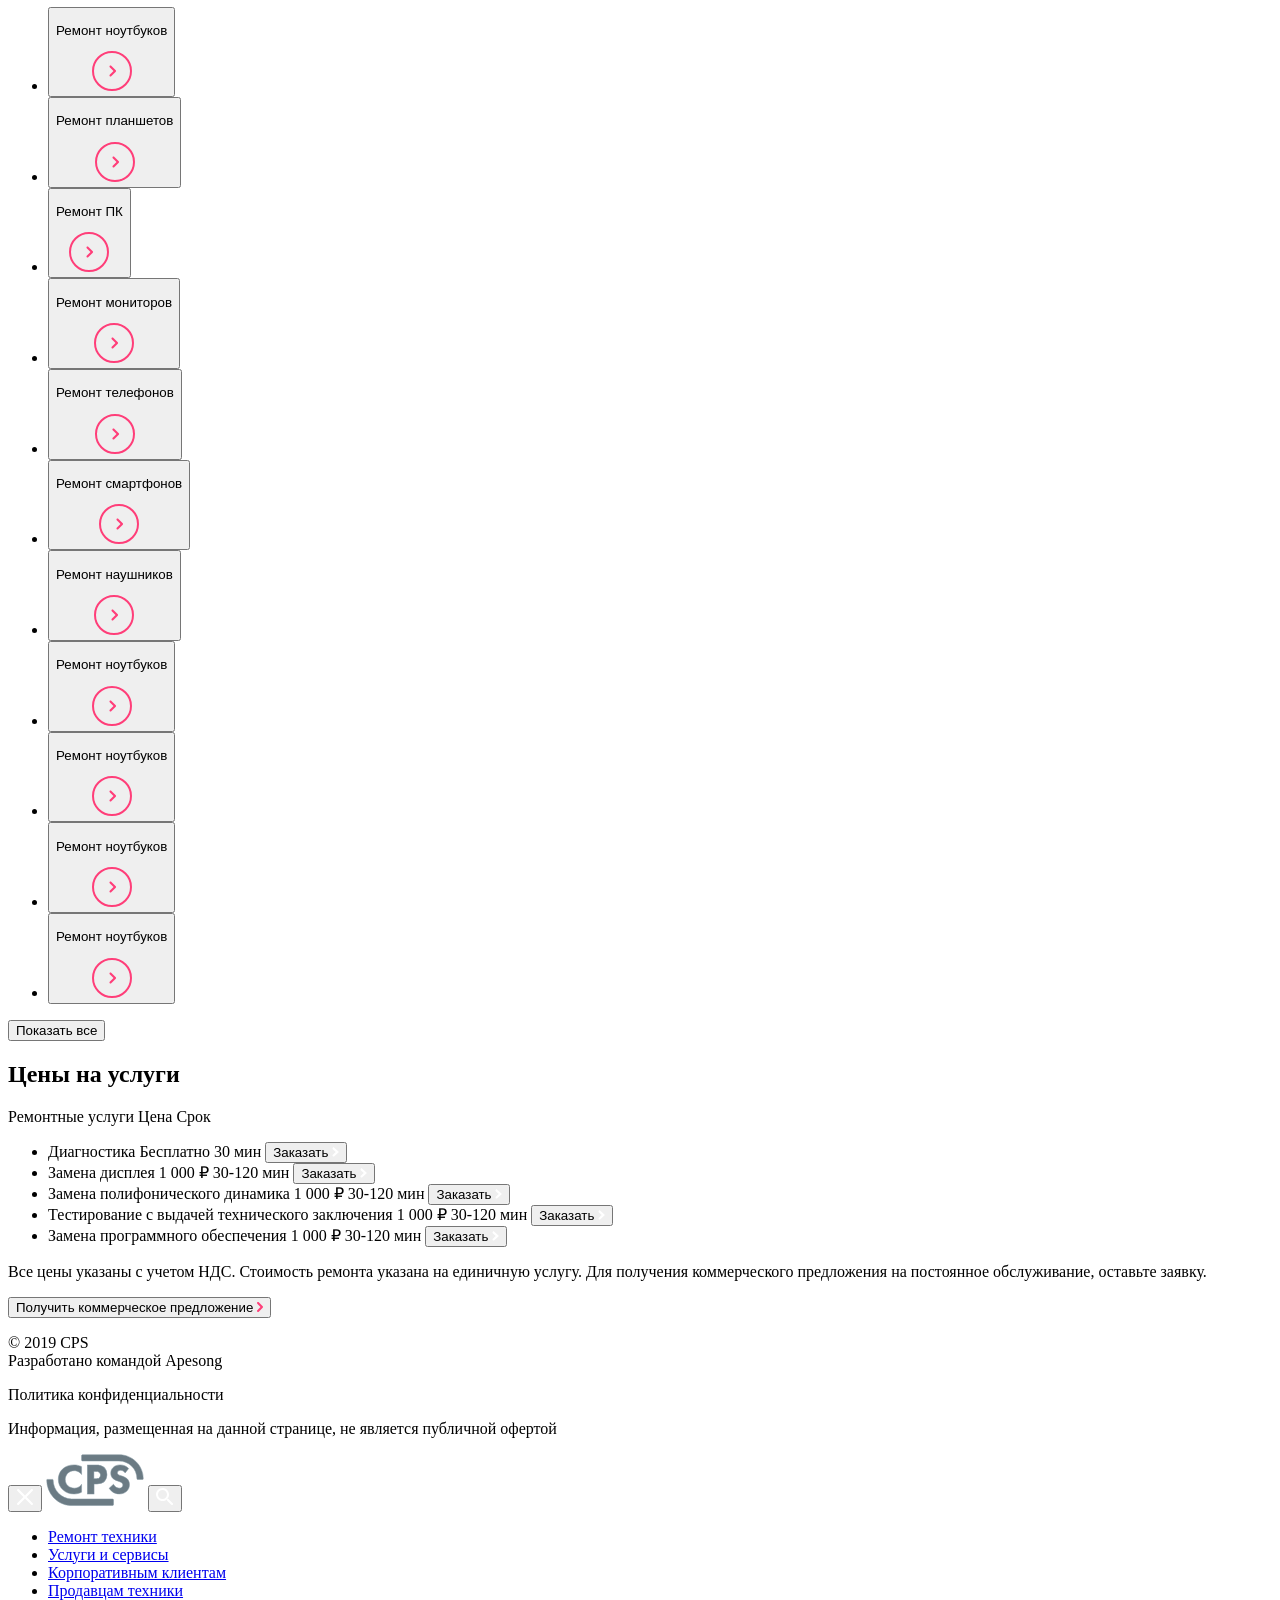
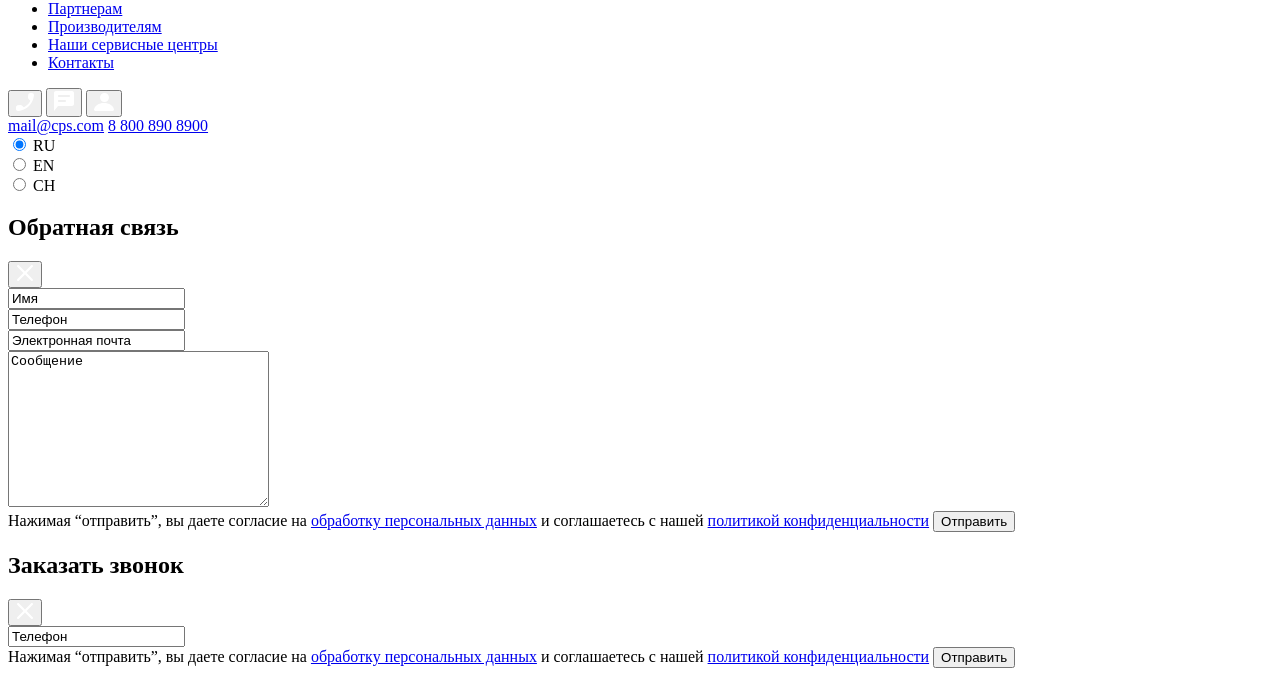
==== commit fd2b6927: "запилен btn-call and btn-feedback, js, mqrst, all-screens" ====
--- a/src/index.html
+++ b/src/index.html
@@ -668,7 +668,7 @@
           </nav>
           <div class="aside-menu__footer">
             <div class="footer__menu">
-              <button class="footer__btn btn--pink" type="button">
+              <button class="footer__btn btn-call btn--pink" type="button">
                 <img
                   class="footer__btn-call--call"
                   src="./img/all1.4/Call.svg"
@@ -733,9 +733,68 @@
       <!-- див внизу -div wrapper-root -->
     </div>
     <div class="modal">
+      <div class="modal-feedback__container modal-feedback__container--hide">
+        <div class="modal-feedback__form-container modal-feedback--hide">
+          <h2 class="modal-feedback__header">Обратная связь</h2>
+          <button
+            class="aside-menu__btn aside-menu__btn-cross btn--pink"
+            type="button"
+          >
+            <img
+              class="aside-menu__btn-close--rotate"
+              src="./img/all1.4/cross.svg"
+            />
+          </button>
+          <form class="modal-feedback__form" action="@" method="post">
+            <input
+              class="modal-feedback__user-name modal-feedback__input"
+              type="text"
+              name="userName"
+              value="Имя"
+            /><br />
+            <input
+              class="modal-feedback__user-phone modal-feedback__input"
+              type="text"
+              name="userPhone"
+              value="Телефон"
+            /><br />
+            <input
+              class="modal-feedback__user-email modal-feedback__input"
+              type="text"
+              name="email"
+              value="Электронная почта"
+            /><br />
+            <textarea
+              class="modal-feedback__message modal-feedback__input"
+              name="message"
+              id="modal__feedback--message"
+              cols="30"
+              rows="10"
+            >
+Сообщение</textarea
+            ><br />
+            <span class="modal-feedback__contract modal-feedback__input"
+              >Нажимая “отправить”, вы даете согласие на
+              <a class="modal-feedback__link" href="@"
+                >обработку персональных данных</a
+              >
+              и соглашаетесь с нашей
+              <a class="modal-feedback__link" href="@"
+                >политикой конфиденциальности</a
+              ></span
+            >
+            <input
+              class="submit__button submit__svg"
+              type="submit"
+              value="Отправить"
+            />
+          </form>
+        </div>
+      </div>
+      <!-- modal-call -->
       <div class="modal-call__container modal-call__container--hide">
         <div class="modal-call__form-container modal-call--hide">
-          <h2 class="modal-call__header">Обратная связь</h2>
+          <h2 class="modal-call__header">Заказать звонок</h2>
           <button
             class="aside-menu__btn aside-menu__btn-cross btn--pink"
             type="button"
@@ -747,32 +806,12 @@
           </button>
           <form class="modal-call__form" action="@" method="post">
             <input
-              class="modal-call__user-name modal-call__input"
-              type="text"
-              name="userName"
-              value="Имя"
-            /><br />
-            <input
               class="modal-call__user-phone modal-call__input"
               type="text"
               name="userPhone"
               value="Телефон"
             /><br />
-            <input
-              class="modal-call__user-email modal-call__input"
-              type="text"
-              name="email"
-              value="Электронная почта"
-            /><br />
-            <textarea
-              class="modal-call__message modal-call__input"
-              name="message"
-              id="modal__call--message"
-              cols="30"
-              rows="10"
-            >
-Сообщение</textarea
-            ><br />
+
             <span class="modal-call__contract modal-call__input"
               >Нажимая “отправить”, вы даете согласие на
               <a class="modal-call__link" href="@"
@@ -791,6 +830,7 @@
           </form>
         </div>
       </div>
+      <!-- end of modall call -->
     </div>
     <div class="modal__feedback modal__feedback--hide"></div>
   </body>
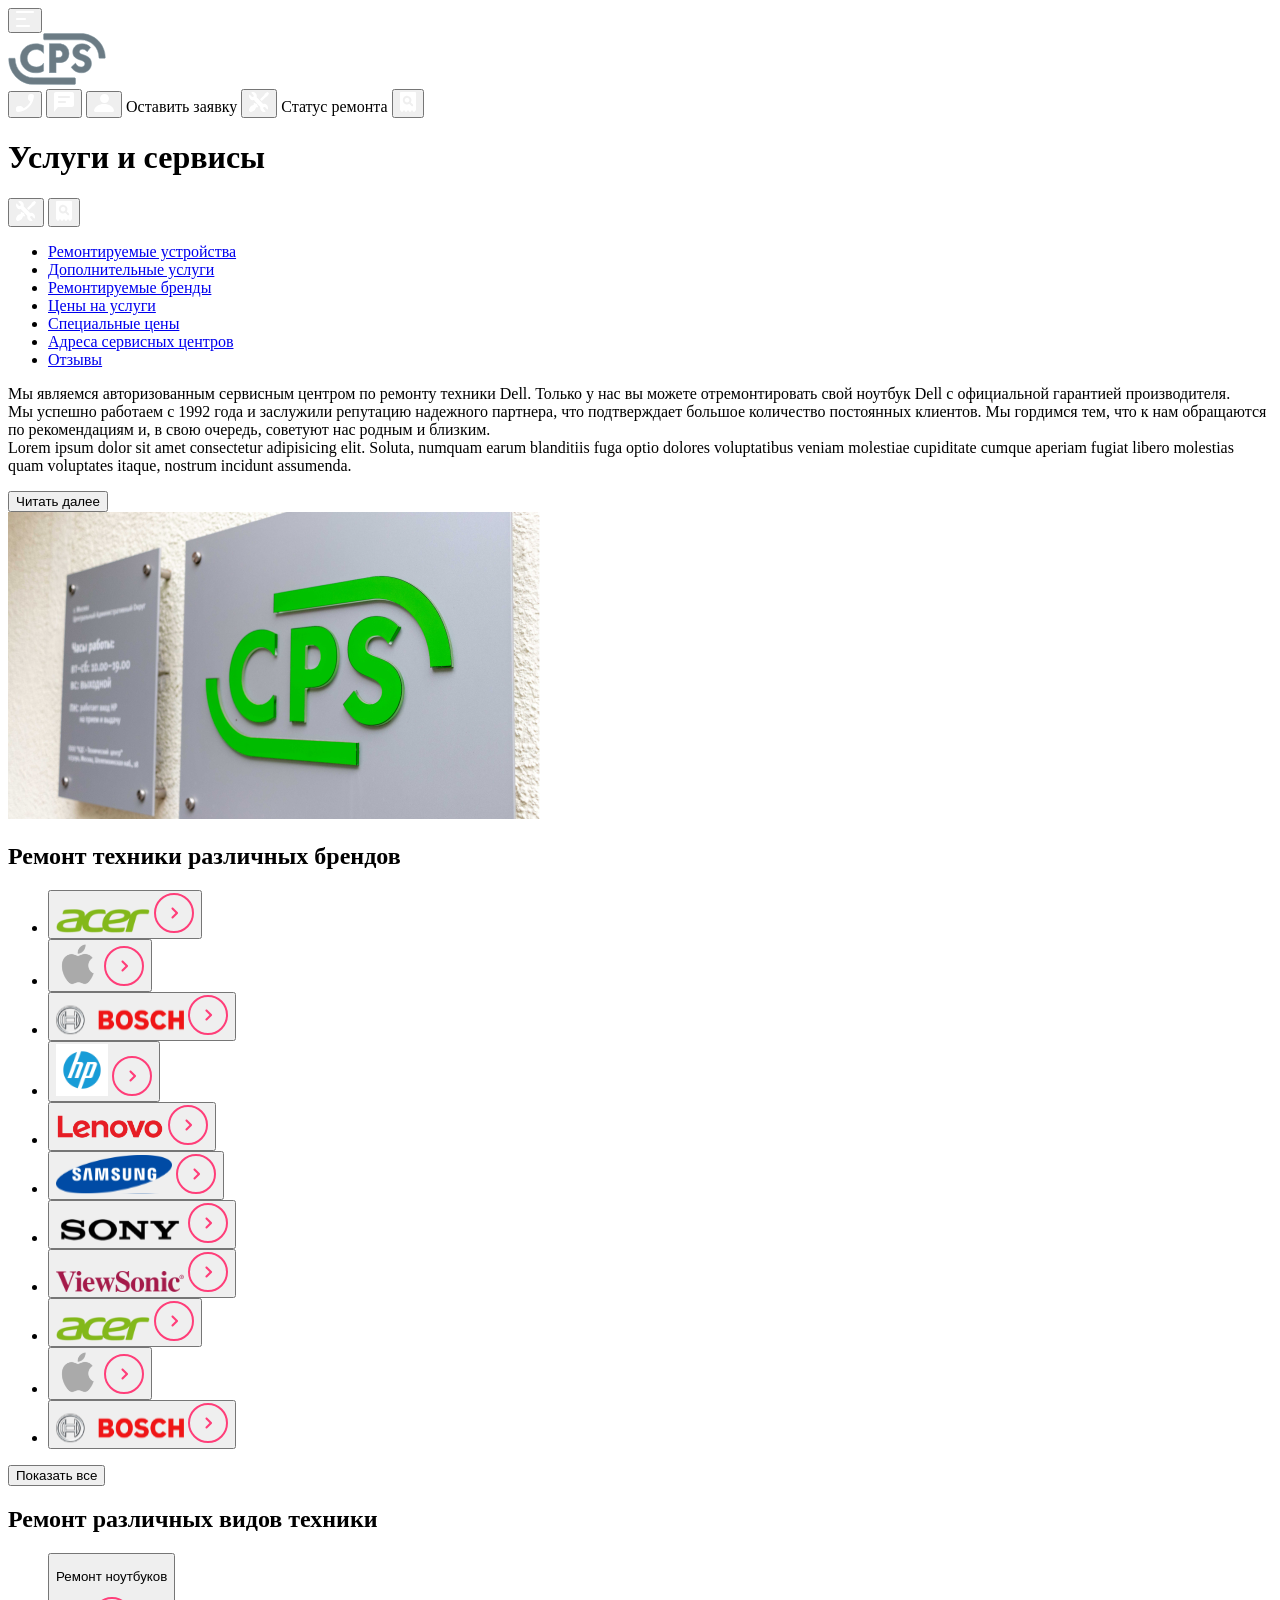
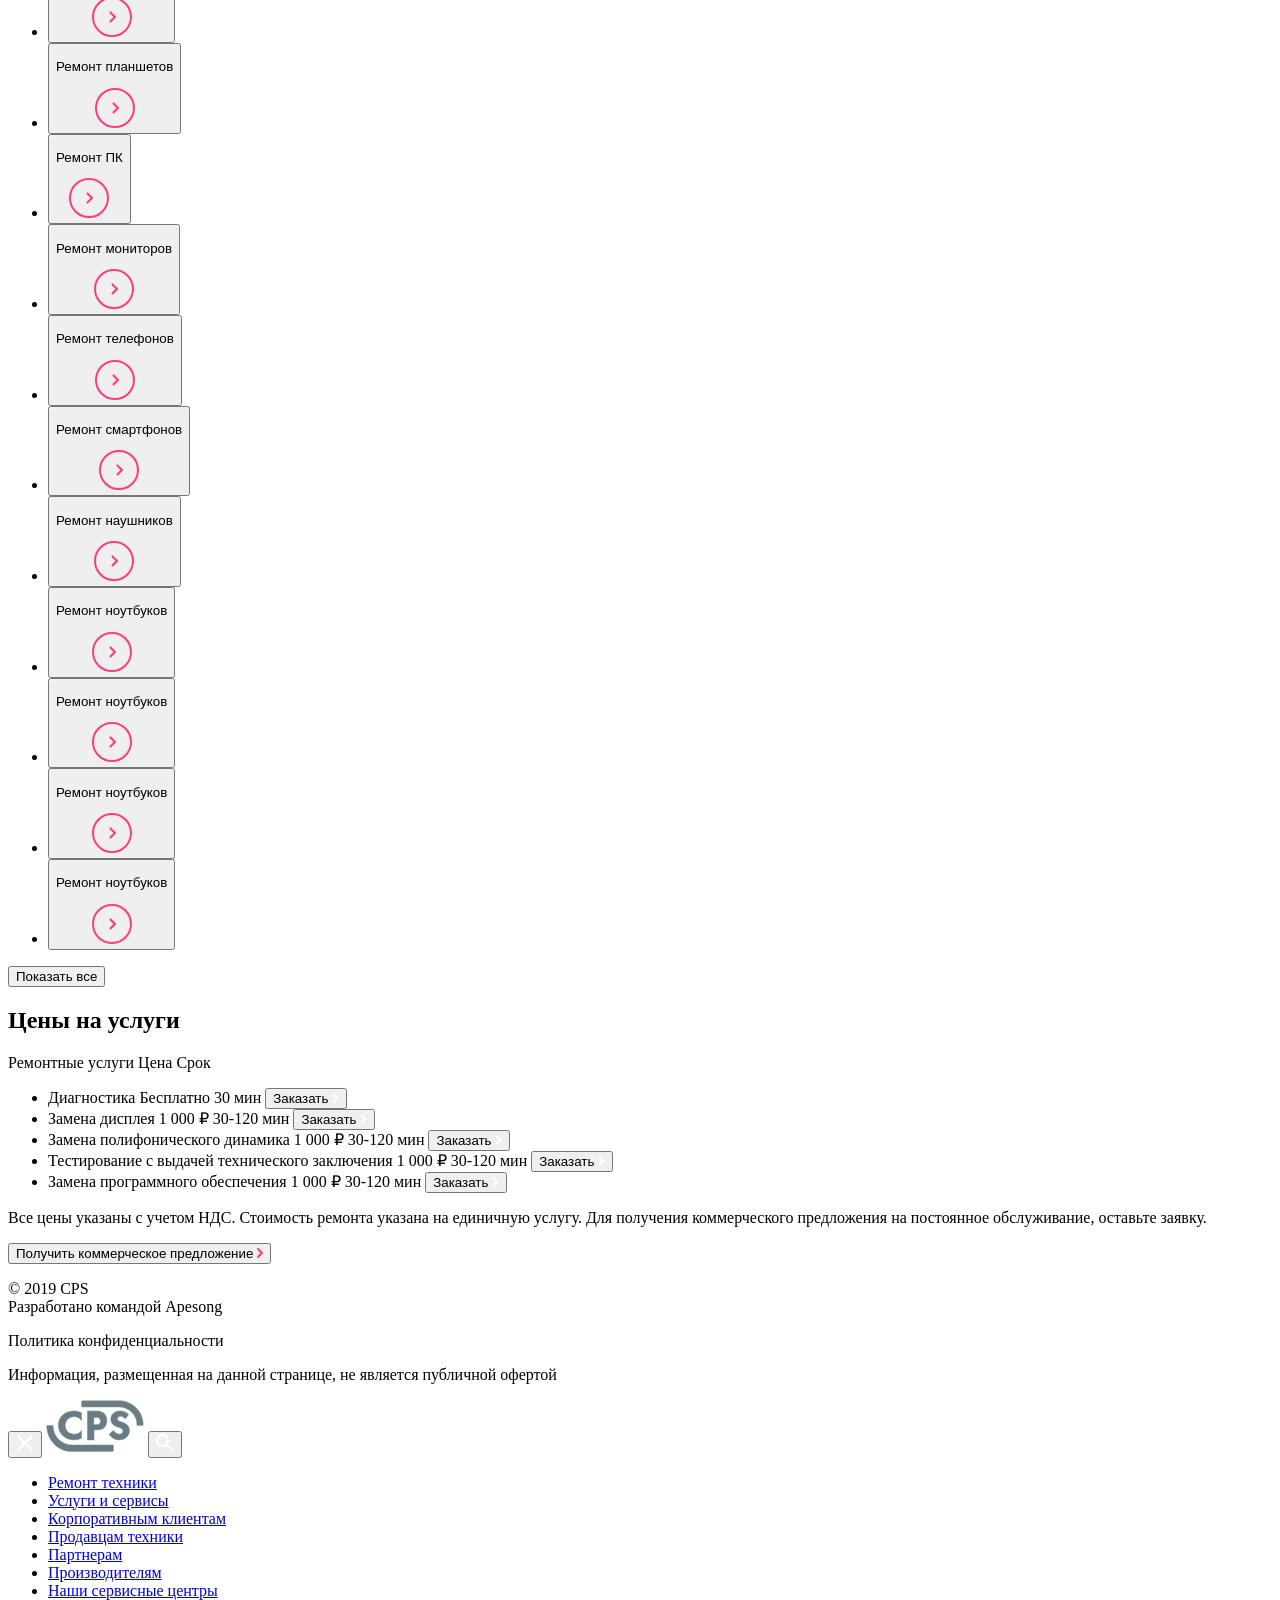
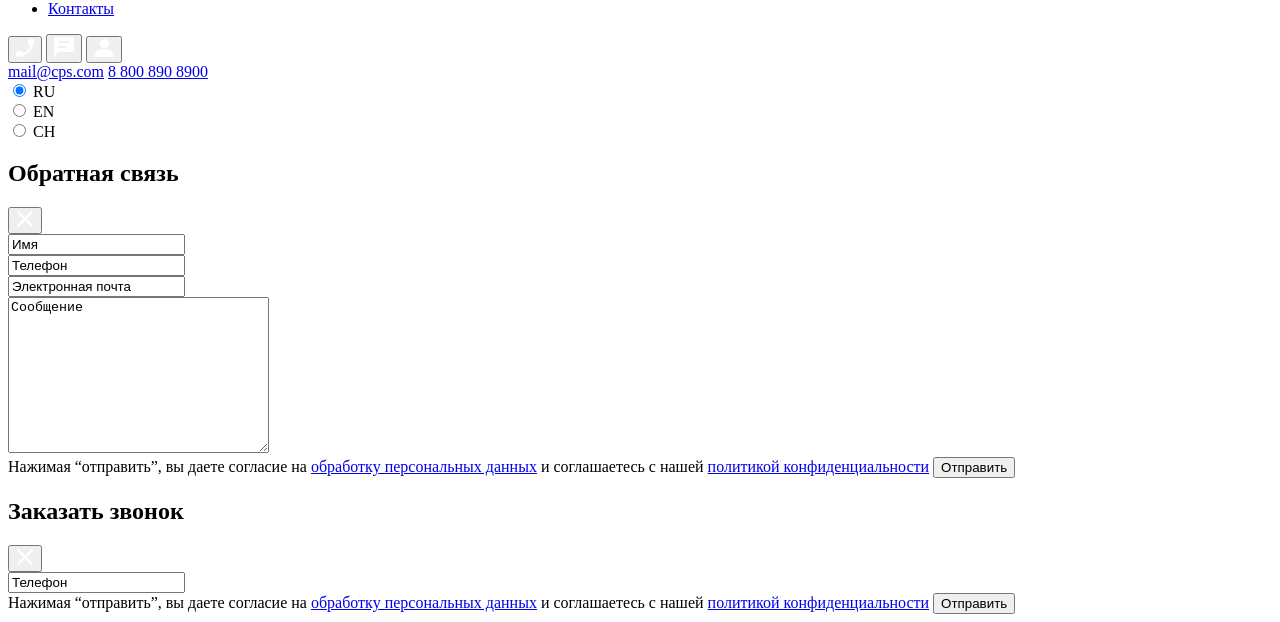
==== commit adea975e: "fixed swiper*3" ====
--- a/src/index.html
+++ b/src/index.html
@@ -118,30 +118,24 @@
         <!-- начинаются sections -->
         <section class="services about">
           <div class="about__text-container">
-            <p class="about__text">
-              Lorem ipsum dolor sit amet consectetur adipisicing elit.
-              Molestias, beatae deleniti at tenetur fuga excepturi veritatis
-              libero molestiae quas similique commodi dicta animi eos pariatur,
-              amet sequi quasi et esse! Lorem ipsum, dolor sit amet consectetur
-              adipisicing elit. Vitae sit consequuntur facere commodi accusamus
-              similique? Aut obcaecati expedita unde voluptates neque molestiae,
-              tempora recusandae maiores impedit maxime repudiandae ipsam iure!
-              Lorem ipsum dolor sit amet consectetur adipisicing elit.
-              Molestias, beatae deleniti at tenetur fuga excepturi veritatis
-              libero molestiae quas similique commodi dicta animi eos pariatur,
-              amet sequi quasi et esse! Lorem ipsum, dolor sit amet consectetur
-              adipisicing elit. Vitae sit consequuntur facere commodi accusamus
-              similique? Aut obcaecati expedita unde voluptates neque molestiae,
-              tempora recusandae maiores impedit maxime repudiandae ipsam iure!
-              Lorem ipsum dolor sit amet consectetur adipisicing elit.
-              Molestias, beatae deleniti at tenetur fuga excepturi veritatis
-              libero molestiae quas similique commodi dicta animi eos pariatur,
-              amet sequi quasi et esse! Lorem ipsum, dolor sit amet consectetur
-              adipisicing elit. Vitae sit consequuntur facere commodi accusamus
-              similique? Aut obcaecati expedita unde voluptates neque molestiae,
-              tempora recusandae maiores impedit maxime repudiandae ipsam iure!
+            <p class="about__text"
+              ><span class="about__text-item about__text-first"
+                >Мы являемся авторизованным сервисным центром по ремонту техники
+                Dell. Только у нас вы можете отремонтировать свой ноутбук Dell с
+                официальной гарантией производителя.</span
+              ><br /><span class="about__text-item about__text-second">
+                Мы успешно работаем с 1992 года и заслужили репутацию надежного
+                партнера, что подтверждает большое количество постоянных
+                клиентов. Мы гордимся тем, что к нам обращаются по рекомендациям
+                и, в свою очередь, советуют нас родным и близким.</span
+              ><br />
+              <span class="about__text-item about__text-thierd">
+                Lorem ipsum dolor sit amet consectetur adipisicing elit. Soluta,
+                numquam earum blanditiis fuga optio dolores voluptatibus veniam
+                molestiae cupiditate cumque aperiam fugiat libero molestias quam
+                voluptates itaque, nostrum incidunt assumenda.</span
+              ><br />
             </p>
-
             <button class="about__show-more-btn" type="button">
               Читать далее
             </button>
@@ -159,9 +153,11 @@
           <h2 class="services__title">Ремонт техники различных брендов</h2>
 
           <div class="services__brands">
-            <div class="container container__menu swiper">
-              <ul class="services__menu swiper-wrapper">
-                <li class="services__element swiper-slide">
+            <div
+              class="container container__menu brands__container swiper__brands"
+            >
+              <ul class="services__menu brands__menu swiper-wrapper">
+                <li class="services__element brands__element swiper-slide">
                   <button class="btn services__button" type="button">
                     <img
                       class="services__svg"
@@ -176,7 +172,7 @@
                   </button>
                 </li>
 
-                <li class="services__element swiper-slide">
+                <li class="services__element brands__element swiper-slide">
                   <button class="btn services__button" type="button">
                     <img
                       class="services__svg"
@@ -191,7 +187,7 @@
                   </button>
                 </li>
 
-                <li class="services__element swiper-slide">
+                <li class="services__element brands__element swiper-slide">
                   <button class="btn services__button" type="button">
                     <img
                       class="services__svg"
@@ -206,7 +202,7 @@
                   </button>
                 </li>
 
-                <li class="services__element swiper-slide">
+                <li class="services__element brands__element swiper-slide">
                   <button class="btn services__button" type="button">
                     <img
                       class="services__svg"
@@ -221,7 +217,7 @@
                   </button>
                 </li>
 
-                <li class="services__element swiper-slide">
+                <li class="services__element brands__element swiper-slide">
                   <button class="btn services__button" type="button">
                     <img
                       class="services__svg"
@@ -236,7 +232,7 @@
                   </button>
                 </li>
 
-                <li class="services__element swiper-slide">
+                <li class="services__element brands__element swiper-slide">
                   <button class="btn services__button" type="button">
                     <img
                       class="services__svg"
@@ -251,7 +247,7 @@
                   </button>
                 </li>
 
-                <li class="services__element swiper-slide">
+                <li class="services__element brands__element swiper-slide">
                   <button class="btn services__button" type="button">
                     <img
                       class="services__svg"
@@ -266,7 +262,7 @@
                   </button>
                 </li>
 
-                <li class="services__element swiper-slide">
+                <li class="services__element brands__element swiper-slide">
                   <button class="btn services__button" type="button">
                     <img
                       class="services__svg"
@@ -281,7 +277,7 @@
                   </button>
                 </li>
 
-                <li class="services__element swiper-slide">
+                <li class="services__element brands__element swiper-slide">
                   <button class="btn services__button" type="button">
                     <img
                       class="services__svg"
@@ -296,7 +292,7 @@
                   </button>
                 </li>
 
-                <li class="services__element swiper-slide">
+                <li class="services__element brands__element swiper-slide">
                   <button class="btn services__button" type="button">
                     <img
                       class="services__svg"
@@ -311,7 +307,7 @@
                   </button>
                 </li>
 
-                <li class="services__element swiper-slide">
+                <li class="services__element brands__element swiper-slide">
                   <button class="btn services__button" type="button">
                     <img
                       class="services__svg"
@@ -329,7 +325,7 @@
               <button class="services__show-more-btn btn" type="button">
                 Показать все
               </button>
-              <div class="swiper-pagination"></div>
+              <div class="swiper-pagination__brands"></div>
             </div>
           </div>
         </section>
@@ -339,7 +335,7 @@
 
           <!-- вторая секция -->
           <div class="services__types">
-            <div class="types__wrapper container container__menu swiper-types">
+            <div class="types__container container__menu swiper-types">
               <ul class="types__menu services__menu swiper-wrapper-types">
                 <li class="types__element services__element swiper-slide-types">
                   <button class="btn services__button" type="button">
@@ -468,7 +464,7 @@
               >
                 Показать все
               </button>
-              <div class="swiper-pagination"></div>
+              <div class="swiper-pagination__types"></div>
             </div>
           </div>
         </section>
@@ -482,9 +478,7 @@
             <span class="services__empty-button"></span>
           </div>
           <div class="services__prices">
-            <div
-              class="prices__wrapper container container__menu swiper-prices"
-            >
+            <div class="prices__container container__menu swiper-prices">
               <ul class="prices__menu services__menu swiper-wrapper-prices">
                 <li
                   class="prices__element services__element swiper-slide-prices"
@@ -573,7 +567,7 @@
                 </li>
               </ul>
 
-              <div class="swiper-pagination"></div>
+              <div class="swiper-pagination__prices"></div>
             </div>
           </div>
         </section>
